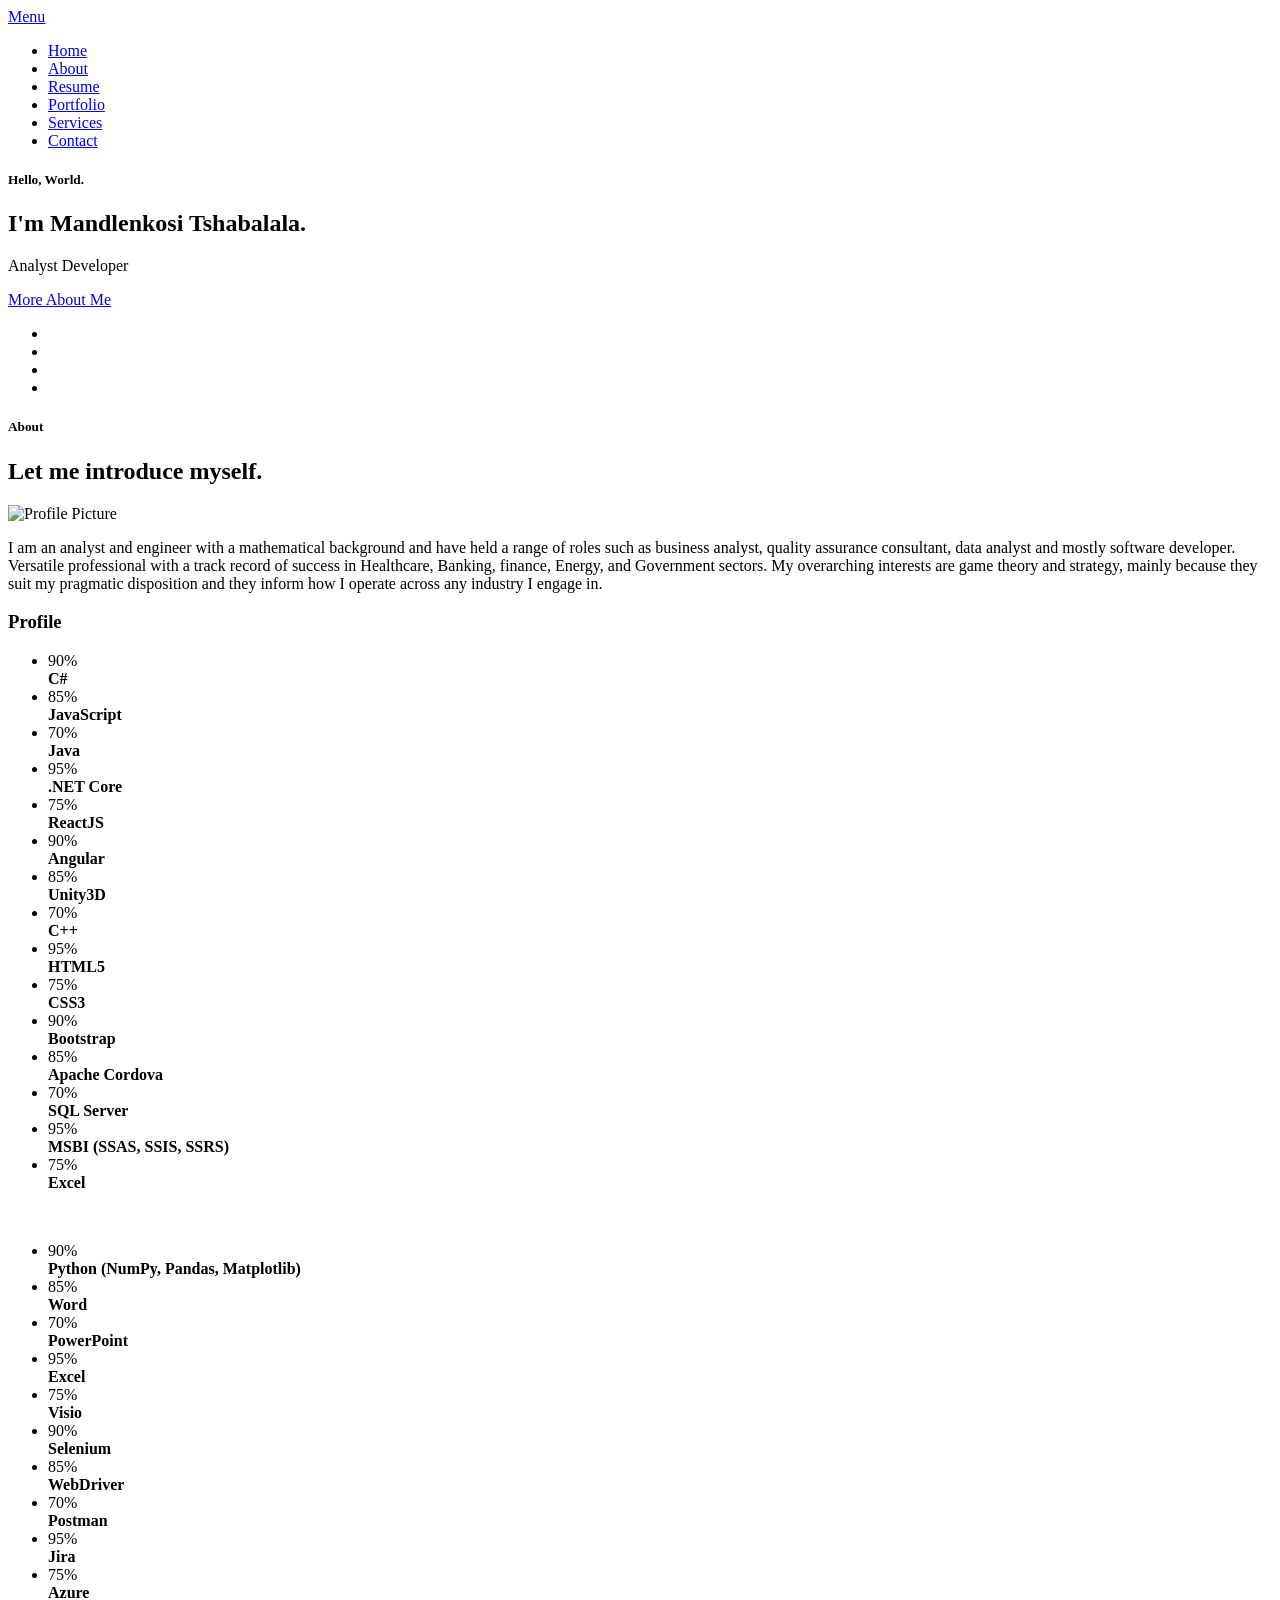
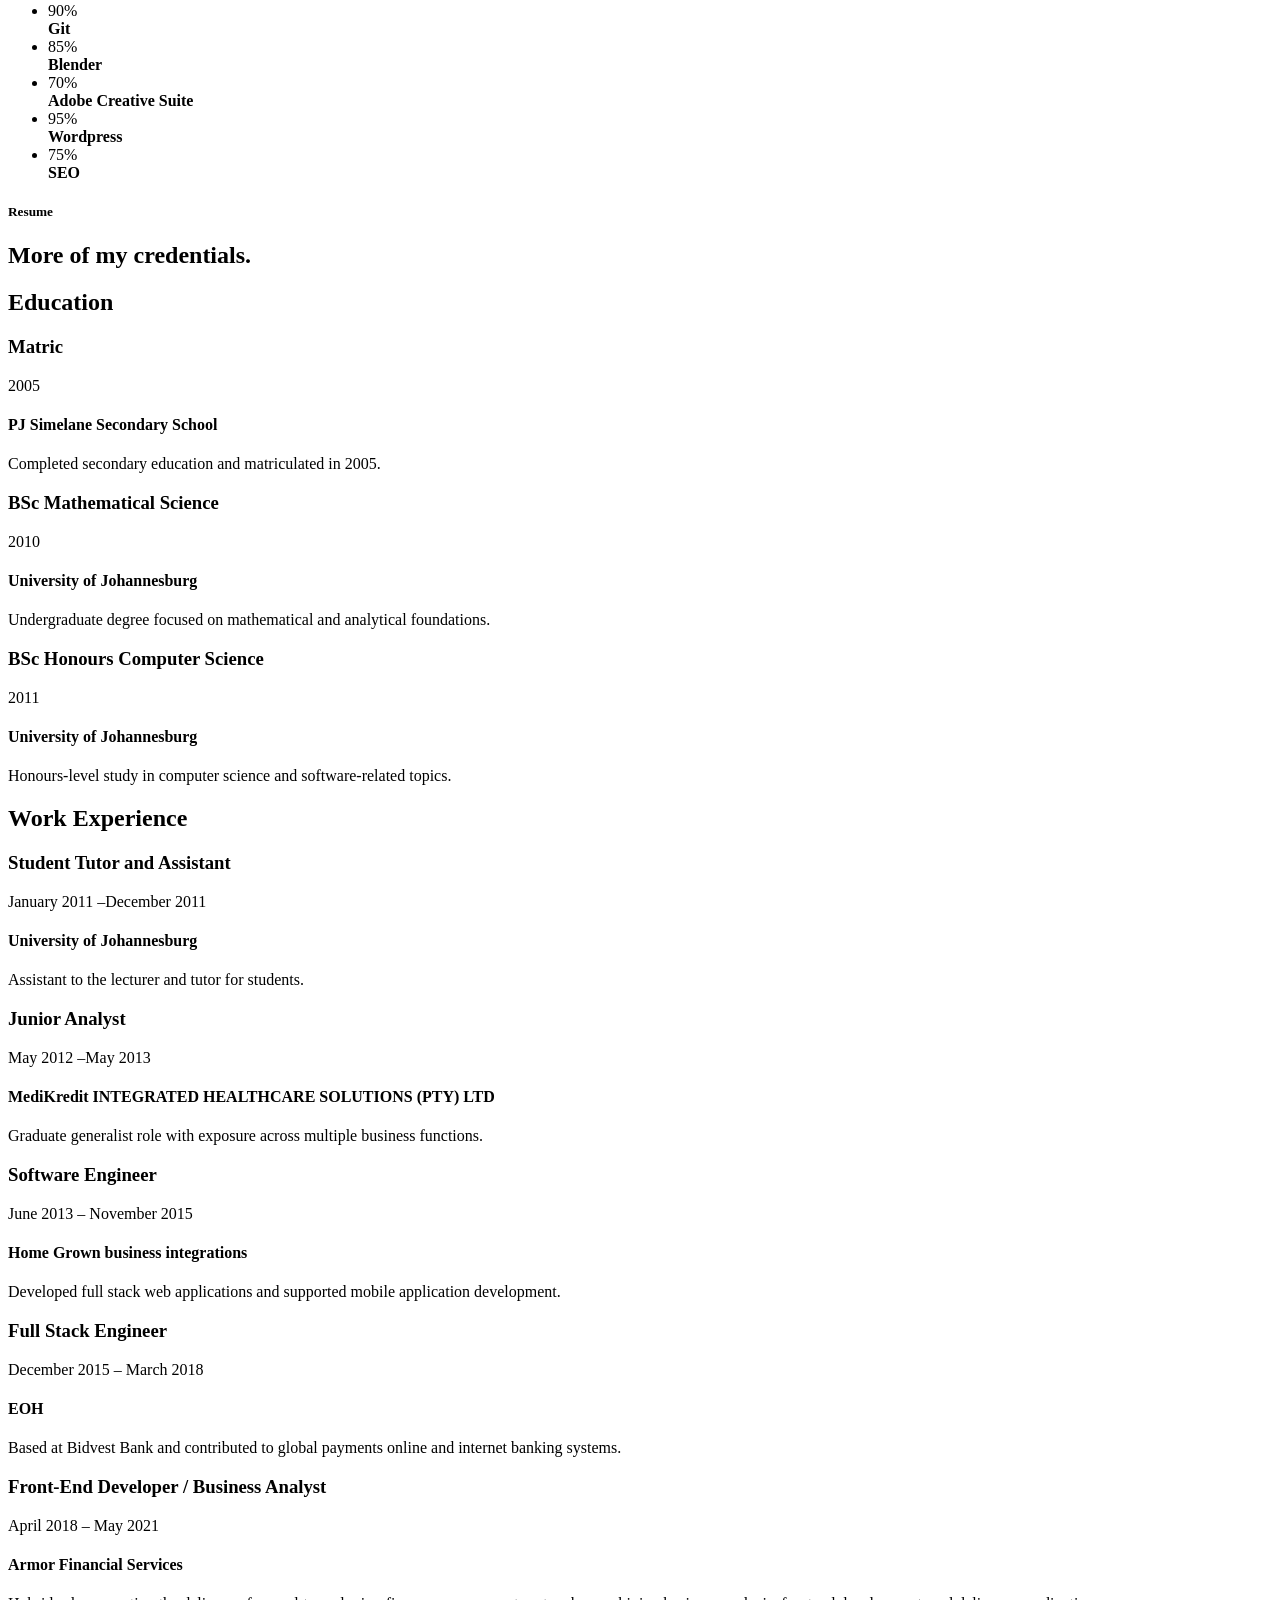
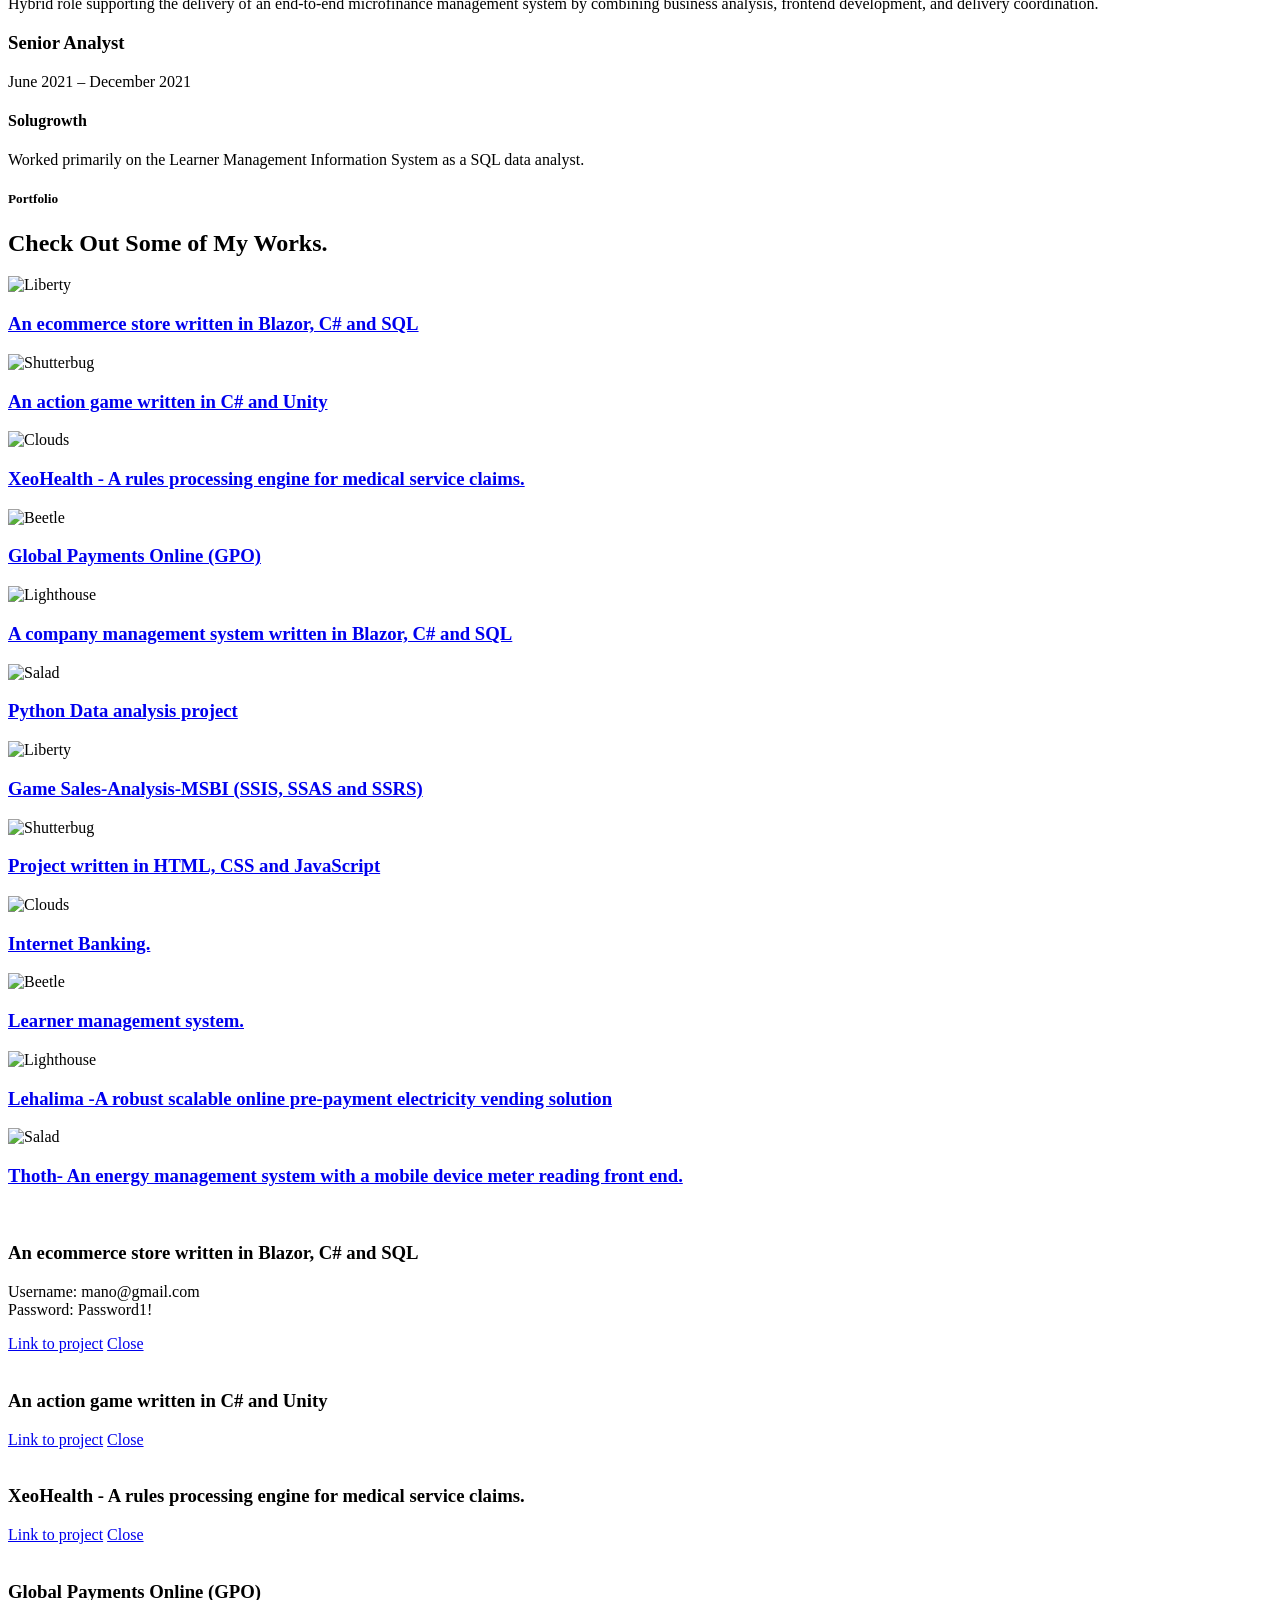
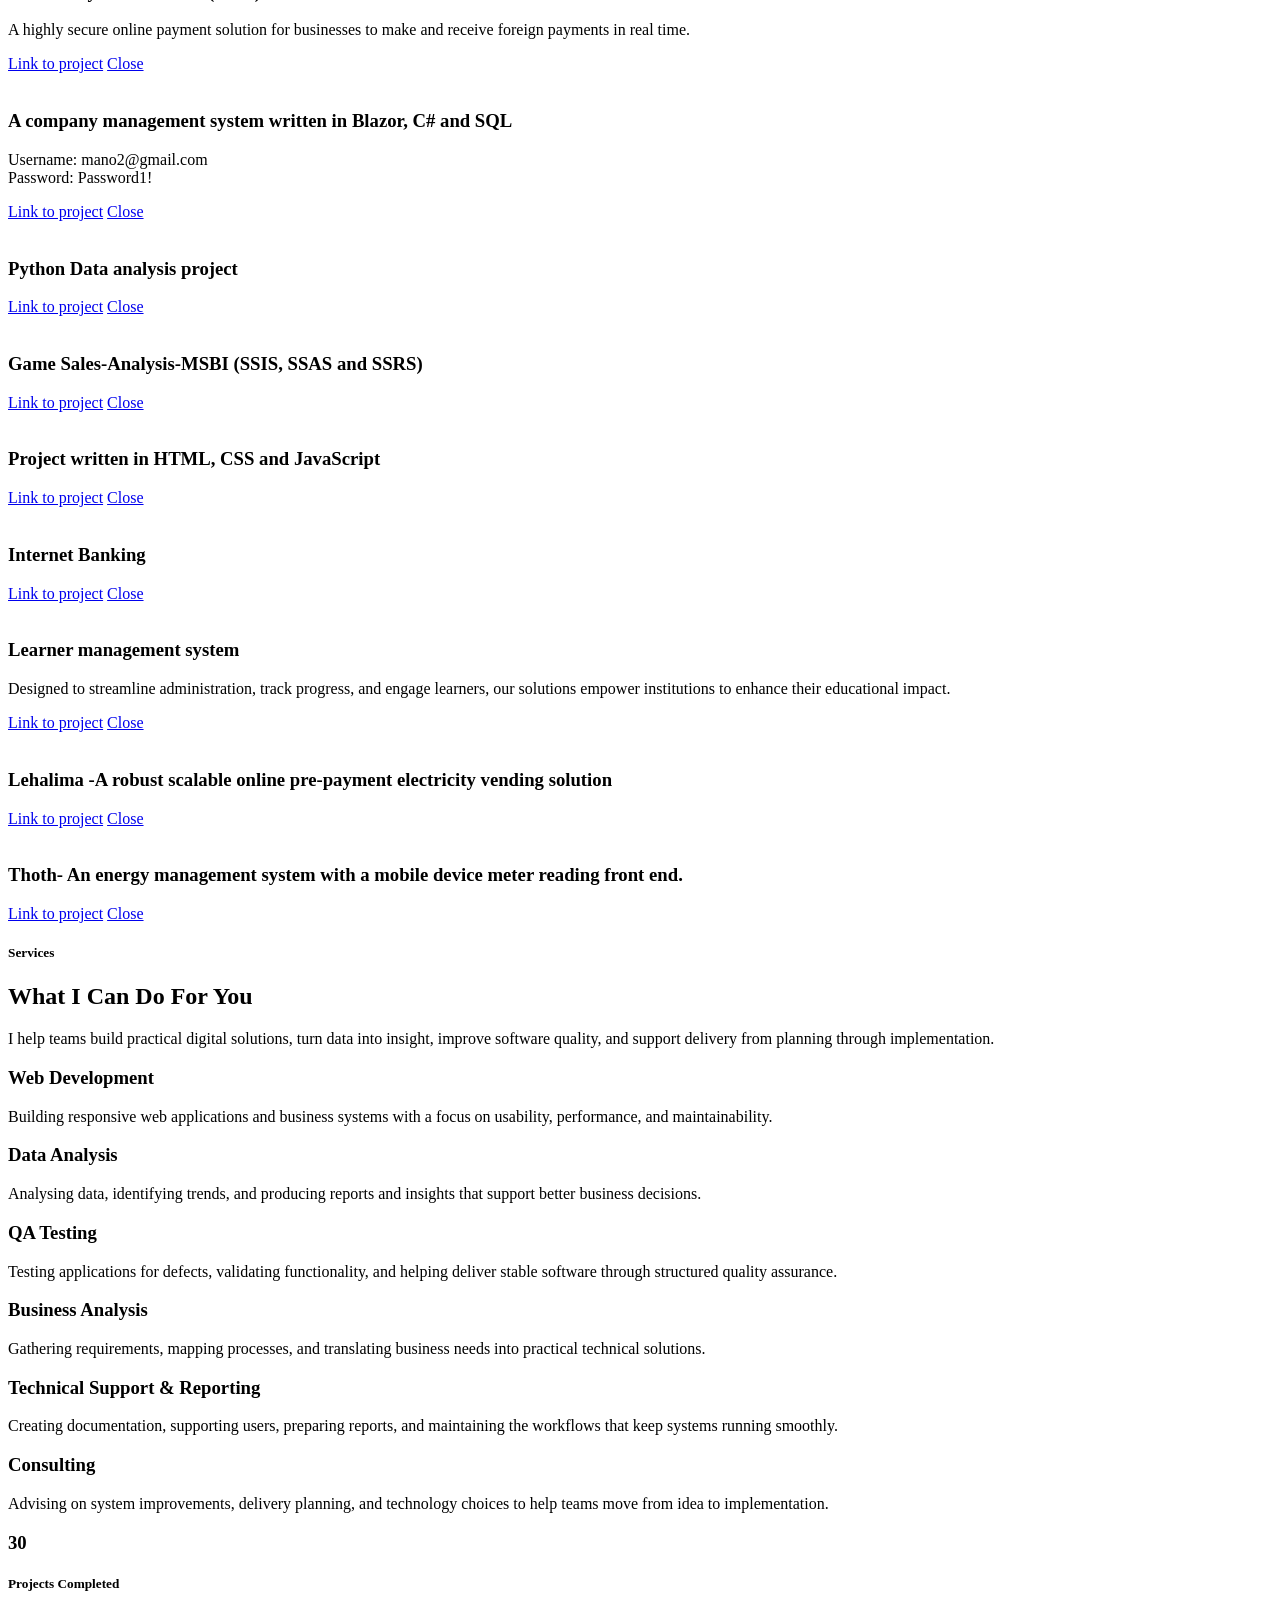
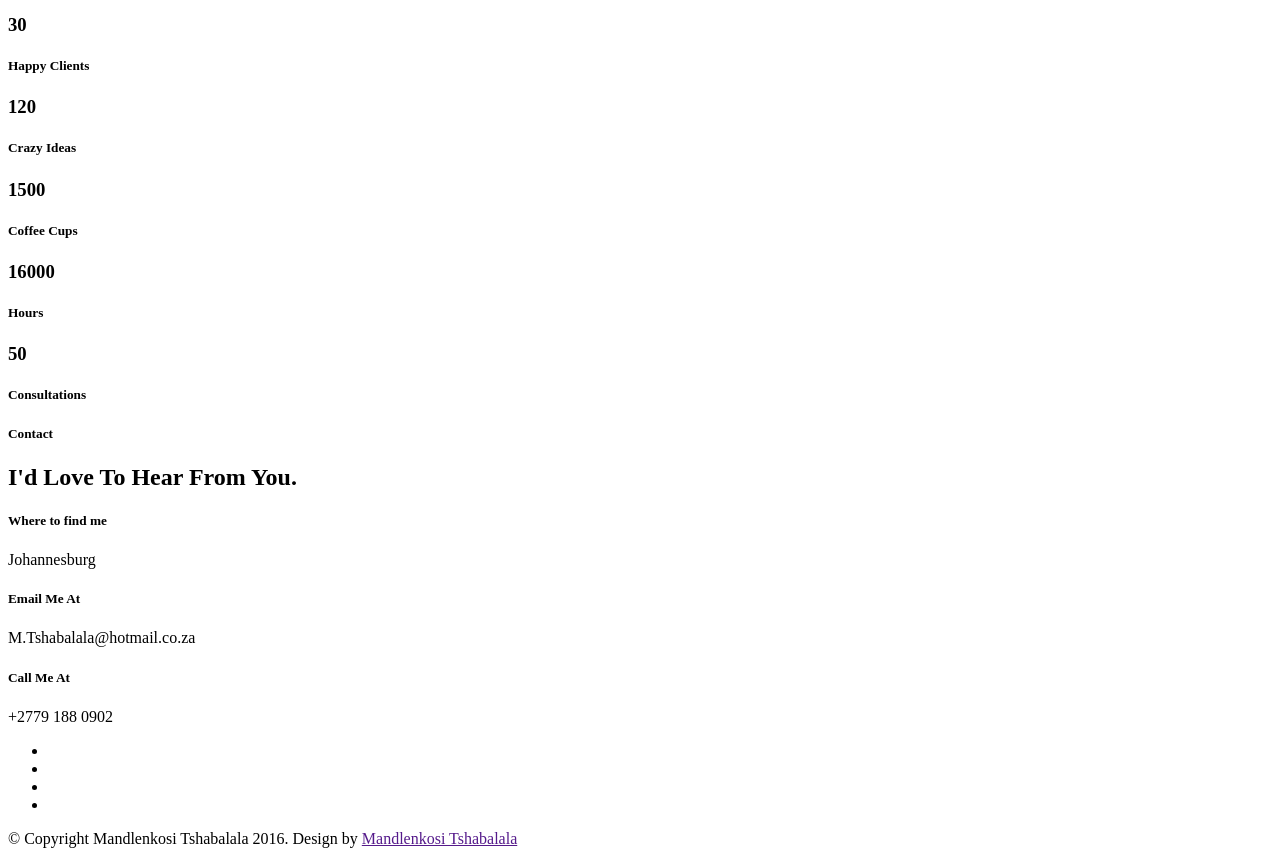
==== index.html @ 2a42ada3 "Add files via upload" ====
<!DOCTYPE html>
<!--[if IE 8 ]><html class="no-js oldie ie8" lang="en"> <![endif]-->
<!--[if IE 9 ]><html class="no-js oldie ie9" lang="en"> <![endif]-->
<!--[if (gte IE 9)|!(IE)]><!-->
<html class="no-js" lang="en">
<!--<![endif]-->
<head>
     

    <!--- basic page needs
    ================================================== -->
    <meta charset="utf-8">
    <title>Portfolio</title>
    <meta name="description" content="">
    <meta name="author" content="">

    <!-- mobile specific metas
    ================================================== -->
    <meta name="viewport" content="width=device-width, initial-scale=1, maximum-scale=1">

    <!-- CSS
    ================================================== -->
    <link rel="stylesheet" href="css/styles.css">

    <!-- script
    ================================================== -->
    <script src="https://cdnjs.cloudflare.com/ajax/libs/modernizr/2.8.3/modernizr.min.js"></script>
    <script src="https://cdnjs.cloudflare.com/ajax/libs/pace/1.0.2/pace.min.js"></script>

    <!-- favicons
     ================================================== -->
    <link rel="icon" type="image/png" href="favicon.png">

</head>

<body id="top">

    <!-- header
    ================================================== -->
    <header>
        <div class="row">

            <div class="top-bar">
                <a class="menu-toggle" href="#"><span>Menu</span></a>

                

                <nav id="main-nav-wrap">
                    <ul class="main-navigation">
                        <li class="current"><a class="smoothscroll" href="#intro" title="">Home</a></li>
                        <li><a class="smoothscroll" href="#about" title="">About</a></li>
                        <li><a class="smoothscroll" href="#resume" title="">Resume</a></li>
                        <li><a class="smoothscroll" href="#portfolio" title="">Portfolio</a></li>
                        <li><a class="smoothscroll" href="#services" title="">Services</a></li>
                        <li><a class="smoothscroll" href="#contact" title="">Contact</a></li>
                    </ul>
                </nav>
            </div> <!-- /top-bar -->

        </div> <!-- /row -->
    </header> <!-- /header -->
    <!-- intro section
    ================================================== -->
    <section id="intro">

        <div class="intro-overlay"></div>

        <div class="intro-content">
            <div class="row">

                <div class="col-twelve">

                    <h5>Hello, World.</h5>
                    <h1>I'm Mandlenkosi Tshabalala.</h1>

                    <p class="intro-position">
                        <span>Analyst</span>
                        <span>Developer</span>
                    </p>

                    <a class="button stroke smoothscroll" href="#about" title="">More About Me</a>

                </div>

            </div>
        </div> <!-- /intro-content -->

        <ul class="intro-social">
            <li><a href="#"><i class="fa fa-facebook"></i></a></li>
            <li><a href="#"><i class="fa fa-twitter"></i></a></li>
            <li><a href="#"><i class="fa fa-linkedin"></i></a></li>
            <li><a href="#"><i class="fa fa-instagram"></i></a></li>
        </ul> <!-- /intro-social -->

    </section> <!-- /intro -->
    <!-- about section
    ================================================== -->
    <section id="about">

        <div class="row section-intro">
            <div class="col-twelve">

                <h5>About</h5>
                <h1>Let me introduce myself.</h1>

                <div class="intro-info">

                    <img src="images/profile-pic.jpg" alt="Profile Picture">

                    <p class="lead">I am an analyst and engineer with a mathematical background and have held a range of roles such as business analyst, quality assurance consultant, data analyst and mostly software developer. Versatile professional with a track record of success in Healthcare, Banking, finance, Energy, and Government sectors. My overarching interests are game theory and strategy, mainly because they suit my pragmatic disposition and they inform how I operate across any industry I engage in.</p>
                </div>

            </div>
        </div> <!-- /section-intro -->

        <div class="row about-content">

            <div class="col-six tab-full">

                <h3>Profile</h3>
                <ul class="skill-bars">
                    <li>
                        <div class="progress percent90"><span>90%</span></div>
                        <strong>C#</strong>
                    </li>
                    <li>
                        <div class="progress percent85"><span>85%</span></div>
                        <strong>JavaScript</strong>
                    </li>
                    <li>
                        <div class="progress percent70"><span>70%</span></div>
                        <strong>Java</strong>
                    </li>
                    <li>
                        <div class="progress percent95"><span>95%</span></div>
                        <strong>.NET Core</strong>
                    </li>
                    <li>

                        <div class="progress percent75"><span>75%</span></div>
                        <strong>ReactJS</strong>
                    </li>



                    <li>
                        <div class="progress percent90"><span>90%</span></div>
                        <strong>Angular</strong>
                    </li>
                    <li>
                        <div class="progress percent85"><span>85%</span></div>
                        <strong>Unity3D</strong>
                    </li>
                    <li>
                        <div class="progress percent70"><span>70%</span></div>
                        <strong>C++</strong>
                    </li>
                    <li>
                        <div class="progress percent95"><span>95%</span></div>
                        <strong>HTML5</strong>
                    </li>
                    <li>

                        <div class="progress percent75"><span>75%</span></div>
                        <strong>CSS3</strong>
                    </li>





                    <li>
                        <div class="progress percent90"><span>90%</span></div>
                        <strong>Bootstrap</strong>
                    </li>
                    <li>
                        <div class="progress percent85"><span>85%</span></div>
                        <strong>Apache Cordova</strong>
                    </li>
                    <li>
                        <div class="progress percent70"><span>70%</span></div>
                        <strong>SQL Server</strong>
                    </li>
                    <li>
                        <div class="progress percent95"><span>95%</span></div>
                        <strong>MSBI (SSAS, SSIS, SSRS)</strong>
                    </li>
                    <li>

                        <div class="progress percent75"><span>75%</span></div>
                        <strong>Excel</strong>
                    </li>
                </ul> <!-- /skill-bars -->

            </div>

            <div class="col-six tab-full">

                </br>

                <ul class="skill-bars">
                    <li>
                        <div class="progress percent90"><span>90%</span></div>
                        <strong>Python (NumPy, Pandas, Matplotlib)</strong>
                    </li>
                    <li>
                        <div class="progress percent85"><span>85%</span></div>
                        <strong>Word</strong>
                    </li>
                    <li>
                        <div class="progress percent70"><span>70%</span></div>
                        <strong>PowerPoint</strong>
                    </li>
                    <li>
                        <div class="progress percent95"><span>95%</span></div>
                        <strong>Excel</strong>
                    </li>
                    <li>

                        <div class="progress percent75"><span>75%</span></div>
                        <strong>Visio</strong>
                    </li>





                    <li>
                        <div class="progress percent90"><span>90%</span></div>
                        <strong>Selenium</strong>
                    </li>
                    <li>
                        <div class="progress percent85"><span>85%</span></div>
                        <strong>WebDriver</strong>
                    </li>
                    <li>
                        <div class="progress percent70"><span>70%</span></div>
                        <strong>Postman</strong>
                    </li>
                    <li>
                        <div class="progress percent95"><span>95%</span></div>
                        <strong>Jira</strong>
                    </li>
                    <li>

                        <div class="progress percent75"><span>75%</span></div>
                        <strong>Azure</strong>
                    </li>







                    <li>
                        <div class="progress percent90"><span>90%</span></div>
                        <strong>Git</strong>
                    </li>
                    <li>
                        <div class="progress percent85"><span>85%</span></div>
                        <strong>Blender</strong>
                    </li>
                    <li>
                        <div class="progress percent70"><span>70%</span></div>
                        <strong>Adobe Creative Suite</strong>
                    </li>
                    <li>
                        <div class="progress percent95"><span>95%</span></div>
                        <strong>Wordpress</strong>
                    </li>
                    <li>

                        <div class="progress percent75"><span>75%</span></div>
                        <strong>SEO</strong>
                    </li>

                </ul> <!-- /skill-bars -->

            </div>

        </div>



    </section> <!-- /process-->
    <!-- resume Section
    ================================================== -->
    <section id="resume" class="grey-section">

        <div class="row section-intro">
            <div class="col-twelve">

                <h5>Resume</h5>
                <h1>More of my credentials.</h1>

            </div>
        </div> <!-- /section-intro-->

        <div class="row resume-timeline">

            <div class="col-twelve resume-header">
                <h2>Education</h2>
            </div>

            <div class="col-twelve">
                <div class="timeline-wrap">

                    <div class="timeline-block">
                        <div class="timeline-ico">
                            <i class="fa fa-graduation-cap" style="color:mediumpurple"></i>
                        </div>

                        <div class="timeline-header">
                            <h3>Matric</h3>
                            <p>2005</p>
                        </div>

                        <div class="timeline-content">
                            <h4>PJ Simelane Secondary School</h4>
                            <p>Completed secondary education and matriculated in 2005.</p>
                        </div>
                    </div>

                    <div class="timeline-block">
                        <div class="timeline-ico">
                            <i class="fa fa-graduation-cap" style="color:mediumpurple"></i>
                        </div>

                        <div class="timeline-header">
                            <h3>BSc Mathematical Science</h3>
                            <p>2010</p>
                        </div>

                        <div class="timeline-content">
                            <h4>University of Johannesburg</h4>
                            <p>Undergraduate degree focused on mathematical and analytical foundations.</p>
                        </div>
                    </div>

                    <div class="timeline-block">
                        <div class="timeline-ico">
                            <i class="fa fa-graduation-cap" style="color:mediumpurple"></i>
                        </div>

                        <div class="timeline-header">
                            <h3>BSc Honours Computer Science</h3>
                            <p>2011</p>
                        </div>

                        <div class="timeline-content">
                            <h4>University of Johannesburg</h4>
                            <p>Honours-level study in computer science and software-related topics.</p>
                        </div>
                    </div>

                </div>
            </div>

        </div>

        <div class="row resume-timeline">

            <div class="col-twelve resume-header">

                <h2>Work Experience</h2>


            </div> <!-- /resume-header -->

            <div class="col-twelve">

                <div class="timeline-wrap">

                    <div class="timeline-block">

                        <div class="timeline-ico">
                            <i class="fa fa-briefcase" style="color:mediumpurple"></i>
                        </div>

                        <div class="timeline-header">
                            <h3>Student Tutor and Assistant</h3>
                            <p>January 2011 –December 2011</p>
                        </div>

                        <div class="timeline-content">
                            <h4>University of Johannesburg</h4>
                            <p>Assistant to the lecturer and tutor for students.</p>
                        </div>

                    </div> <!-- /timeline-block -->

                    <div class="timeline-block">

                        <div class="timeline-ico">
                            <i class="fa fa-briefcase" style="color:mediumpurple"></i>
                        </div>

                        <div class="timeline-header">
                            <h3>Junior Analyst</h3>
                            <p>May 2012 –May 2013</p>
                        </div>

                        <div class="timeline-content">
                            <h4>MediKredit INTEGRATED HEALTHCARE SOLUTIONS (PTY) LTD</h4>
                            <p>Graduate generalist role with exposure across multiple business functions.</p>
                        </div>

                    </div> <!-- /timeline-block -->

                    <div class="timeline-block">

                        <div class="timeline-ico">
                            <i class="fa fa-briefcase" style="color:mediumpurple"></i>
                        </div>

                        <div class="timeline-header">
                            <h3>Software Engineer</h3>
                            <p>June 2013 – November 2015</p>
                        </div>

                        <div class="timeline-content">
                            <h4>Home Grown business integrations</h4>
                            <p>Developed full stack web applications and supported mobile application development.</p>
                        </div>

                    </div> <!-- /timeline-block -->


                    <div class="timeline-block">

                        <div class="timeline-ico">
                            <i class="fa fa-briefcase" style="color:mediumpurple"></i>
                        </div>

                        <div class="timeline-header">
                            <h3>Full Stack Engineer</h3>
                            <p>December 2015 – March 2018</p>
                        </div>

                        <div class="timeline-content">
                            <h4>EOH</h4>
                            <p>Based at Bidvest Bank and contributed to global payments online and internet banking systems.</p>
                        </div>

                    </div> <!-- /timeline-block -->


                    <div class="timeline-block">

                        <div class="timeline-ico">
                            <i class="fa fa-briefcase" style="color:mediumpurple"></i>
                        </div>

                        <div class="timeline-header">
                            <h3>Front-End Developer / Business Analyst</h3>
                            <p>April 2018 – May 2021</p>
                        </div>

                        <div class="timeline-content">
                            <h4>Armor Financial Services</h4>
                            <p>Hybrid role supporting the delivery of an end-to-end microfinance management system by combining business analysis, frontend development, and delivery coordination.</p>
                        </div>

                    </div> <!-- /timeline-block -->


                    <div class="timeline-block">

                        <div class="timeline-ico">
                            <i class="fa fa-briefcase" style="color:mediumpurple"></i>
                        </div>

                        <div class="timeline-header">
                            <h3>Senior Analyst</h3>
                            <p>June 2021 – December 2021</p>
                        </div>

                        <div class="timeline-content">
                            <h4>Solugrowth</h4>
                            <p>Worked primarily on the Learner Management Information System as a SQL data analyst.</p>
                        </div>

                    </div> <!-- /timeline-block -->

                </div> <!-- /timeline-wrap -->

            </div> <!-- /col-twelve -->

        </div> <!-- /resume-timeline -->

    </section> <!-- /features -->
    <!-- Portfolio Section
    ================================================== -->
    <section id="portfolio">

        <div class="row section-intro">
            <div class="col-twelve">

                <h5>Portfolio</h5>
                <h1>Check Out Some of My Works.</h1>

            </div>
        </div> <!-- /section-intro-->

        <div class="row portfolio-content">

            <div class="col-twelve">

                <!-- portfolio-wrapper -->
                <div id="folio-wrapper" class="block-1-2 block-mob-full stack">

                    <div class="bgrid folio-item">
                        <div class="item-wrap">
                            <img src="images/portfolio/ecommerce.png" alt="Liberty">
                            <a href="#modal-01" class="overlay">
                                <div class="folio-item-table">
                                    <div class="folio-item-cell">
                                        <h3 class="folio-title">An ecommerce store written in Blazor, C# and SQL</h3>

                                    </div>
                                </div>
                            </a>
                        </div>
                    </div> <!-- /folio-item -->

                    <div class="bgrid folio-item">
                        <div class="item-wrap">
                            <img src="images/portfolio/game.png" alt="Shutterbug">
                            <a href="#modal-02" class="overlay">
                                <div class="folio-item-table">
                                    <div class="folio-item-cell">
                                        <h3 class="folio-title">An action game written in C# and Unity</h3>

                                    </div>
                                </div>
                            </a>
                        </div>
                    </div> <!-- /folio-item -->

                    <div class="bgrid folio-item">
                        <div class="item-wrap">
                            <img src="images/portfolio/XEOHEALTH.png" alt="Clouds">
                            <a href="#modal-03" class="overlay">
                                <div class="folio-item-table">
                                    <div class="folio-item-cell">
                                        <h3 class="folio-title">XeoHealth - A rules processing engine for medical service claims.</h3>

                                    </div>
                                </div>
                            </a>
                        </div>
                    </div> <!-- /folio-item -->

                    <div class="bgrid folio-item">
                        <div class="item-wrap">
                            <img src="images/portfolio/gpo.png" alt="Beetle">
                            <a href="#modal-04" class="overlay">
                                <div class="folio-item-table">
                                    <div class="folio-item-cell">
                                        <h3 class="folio-title">Global Payments Online (GPO)</h3>

                                    </div>
                                </div>
                            </a>
                        </div>
                    </div> <!-- /folio-item -->

                    <div class="bgrid folio-item">
                        <div class="item-wrap">
                            <img src="images/portfolio/companymanagement.png" alt="Lighthouse">
                            <a href="#modal-05" class="overlay">
                                <div class="folio-item-table">
                                    <div class="folio-item-cell">
                                        <h3 class="folio-title">A company management system written in Blazor, C# and SQL</h3>

                                    </div>
                                </div>
                            </a>
                        </div>
                    </div> <!-- /folio-item -->

                    <div class="bgrid folio-item">
                        <div class="item-wrap">
                            <img src="images/portfolio/pythonproject.png" alt="Salad">
                            <a href="#modal-06" class="overlay">
                                <div class="folio-item-table">
                                    <div class="folio-item-cell">
                                        <h3 class="folio-title">Python Data analysis project</h3>

                                    </div>
                                </div>
                            </a>
                        </div>
                    </div> <!-- /folio-item -->

                    <div class="bgrid folio-item">
                        <div class="item-wrap">
                            <img src="images/portfolio/msbiproject.png" alt="Liberty">
                            <a href="#modal-07" class="overlay">
                                <div class="folio-item-table">
                                    <div class="folio-item-cell">
                                        <h3 class="folio-title">Game Sales-Analysis-MSBI (SSIS, SSAS and SSRS)</h3>

                                    </div>
                                </div>
                            </a>
                        </div>
                    </div> <!-- /folio-item -->

                    <div class="bgrid folio-item">
                        <div class="item-wrap">
                            <img src="images/portfolio/thatin.png" alt="Shutterbug">
                            <a href="#modal-08" class="overlay">
                                <div class="folio-item-table">
                                    <div class="folio-item-cell">
                                        <h3 class="folio-title">Project written in HTML, CSS and JavaScript</h3>

                                    </div>
                                </div>
                            </a>
                        </div>
                    </div> <!-- /folio-item -->

                    <div class="bgrid folio-item">
                        <div class="item-wrap">
                            <img src="images/portfolio/internetbanking.png" alt="Clouds">
                            <a href="#modal-09" class="overlay">
                                <div class="folio-item-table">
                                    <div class="folio-item-cell">
                                        <h3 class="folio-title">Internet Banking.</h3>

                                    </div>
                                </div>
                            </a>
                        </div>
                    </div> <!-- /folio-item -->

                    <div class="bgrid folio-item">
                        <div class="item-wrap">
                            <img src="images/portfolio/lms.png" alt="Beetle">
                            <a href="#modal-10" class="overlay">
                                <div class="folio-item-table">
                                    <div class="folio-item-cell">
                                        <h3 class="folio-title">Learner management system.</h3>

                                    </div>
                                </div>
                            </a>
                        </div>
                    </div> <!-- /folio-item -->

                    <div class="bgrid folio-item">
                        <div class="item-wrap">
                            <img src="images/portfolio/lehalima.png" alt="Lighthouse">
                            <a href="#modal-11" class="overlay">
                                <div class="folio-item-table">
                                    <div class="folio-item-cell">
                                        <h3 class="folio-title">Lehalima -A robust scalable online pre-payment electricity vending solution</h3>

                                    </div>
                                </div>
                            </a>
                        </div>
                    </div> <!-- /folio-item -->

                    <div class="bgrid folio-item">
                        <div class="item-wrap">
                            <img src="images/portfolio/thoth.png" alt="Salad">
                            <a href="#modal-12" class="overlay">
                                <div class="folio-item-table">
                                    <div class="folio-item-cell">
                                        <h3 class="folio-title">Thoth- An energy management system with a mobile device meter reading front end.</h3>

                                    </div>
                                </div>
                            </a>
                        </div>
                    </div> <!-- /folio-item -->
                    <!-- modal popups - begin
    ============================================================= -->
                    <div id="modal-01" class="popup-modal slider mfp-hide">

                        <div class="media">
                            <img src="images/portfolio/modals/ecommerce.png" alt="" />
                        </div>

                        <div class="description-box">
                            <h3>An ecommerce store written in Blazor, C# and SQL</h3>
                            <p>
                                Username: mano@gmail.com
                                <br />
                                Password: Password1!
                            </p>

                        </div>

                        <div class="link-box">
                            <a href="http://fashionstore.runasp.net/" target="_blank">Link to project</a>
                            <a href="#" class="popup-modal-dismiss">Close</a>
                        </div>

                    </div> <!-- /modal-01 -->

                    <div id="modal-02" class="popup-modal slider mfp-hide">

                        <div class="media">
                            <img src="images/portfolio/modals/game.png" alt="" />
                        </div>

                        <div class="description-box">
                            <h3>An action game written in C# and Unity</h3>
                            <p>
                            </p>

                        </div>

                        <div class="link-box">
                            <a href="https://mandlenkosi-tshabalala.github.io/BigAxeRedone/" target="_blank">Link to project</a>
                            <a href="#" class="popup-modal-dismiss">Close</a>
                        </div>

                    </div> <!-- /modal-02 -->

                    <div id="modal-03" class="popup-modal slider mfp-hide">

                        <div class="media">
                            <img src="images/portfolio/modals/XEOHEALTH.png" alt="" />
                        </div>

                        <div class="description-box">
                            <h3>XeoHealth - A rules processing engine for medical service claims. </h3>
                            <p>
                            </p>

                        </div>

                        <div class="link-box">
                            <a href="http://www.xeohealth.com/" target="_blank">Link to project</a>
                            <a href="#" class="popup-modal-dismiss">Close</a>
                        </div>

                    </div> <!-- /modal-03 -->

                    <div id="modal-04" class="popup-modal slider mfp-hide">

                        <div class="media">
                            <img src="images/portfolio/modals/gpo.png" alt="" />
                        </div>

                        <div class="description-box">
                            <h3>Global Payments Online (GPO)</h3>
                            <p>
                                A highly secure online payment solution for businesses to make and receive foreign payments in real time.
                            </p>
                        </div>

                        <div class="link-box">
                            <a href="https://www.bidvestbank.co.za/business-banking/forex-services/international-payments/global-payments-online.aspx" target="_blank">Link to project</a>
                            <a href="#" class="popup-modal-dismiss">Close</a>
                        </div>

                    </div> <!-- /modal-04 -->

                    <div id="modal-05" class="popup-modal slider mfp-hide">

                        <div class="media">
                            <img src="images/portfolio/modals/companymanagement.png" alt="" />
                        </div>

                        <div class="description-box">
                            <h3>A company management system written in Blazor, C# and SQL</h3>
                            <p>
                                Username: mano2@gmail.com
                                <br />
                                Password: Password1!
                            </p>

                        </div>

                        <div class="link-box">
                            <a href="http://companymanagement.runasp.net/ " target="_blank">Link to project</a>
                            <a href="#" class="popup-modal-dismiss">Close</a>
                        </div>

                    </div> <!-- /modal-05 -->

                    <div id="modal-06" class="popup-modal slider mfp-hide">

                        <div class="media">
                            <img src="images/portfolio/modals/pythonproject.png" alt="" />
                        </div>

                        <div class="description-box">
                            <h3>Python Data analysis project</h3>
                            <p>
                            </p>
                        </div>

                        <div class="link-box">
                            <a href="https://mandlenkosi-tshabalala.github.io/Forbes2000/" target="_blank">Link to project</a>
                            <a href="#" class="popup-modal-dismiss">Close</a>
                        </div>

                    </div> <!-- /modal-06 -->

                    <div id="modal-07" class="popup-modal slider mfp-hide">

                        <div class="media">
                            <img src="images/portfolio/modals/msbiproject.png" alt="" />
                        </div>

                        <div class="description-box">
                            <h3>Game Sales-Analysis-MSBI (SSIS, SSAS and SSRS)</h3>
                            <p>
                            </p>
                        </div>

                        <div class="link-box">
                            <a href="https://github.com/mandlenkosi-Tshabalala/Game-Sales-Analysis-MSBI" target="_blank">Link to project</a>
                            <a href="#" class="popup-modal-dismiss">Close</a>
                        </div>

                    </div> <!-- /modal-07 -->

                    <div id="modal-08" class="popup-modal slider mfp-hide">

                        <div class="media">
                            <img src="images/portfolio/modals/thatin.png" alt="" />
                        </div>

                        <div class="description-box">
                            <h3>Project written in HTML, CSS and JavaScript</h3>
                            <p>
                            </p>
                        </div>

                        <div class="link-box">
                            <a href="https://mandlenkosi-tshabalala.github.io/ThatiNPayrollandHRConsulting/" target="_blank">Link to project</a>
                            <a href="#" class="popup-modal-dismiss">Close</a>
                        </div>

                    </div> <!-- /modal-08 -->

                    <div id="modal-09" class="popup-modal slider mfp-hide">

                        <div class="media">
                            <img src="images/portfolio/modals/internetbanking.png" alt="" />
                        </div>

                        <div class="description-box">
                            <h3>Internet Banking</h3>
                            <p>
                            </p>
                        </div>

                        <div class="link-box">
                            <a href=" https://secure.bidvestbank.com/" target="_blank">Link to project</a>
                            <a href="#" class="popup-modal-dismiss">Close</a>
                        </div>

                    </div> <!-- /modal-09 -->

                    <div id="modal-10" class="popup-modal slider mfp-hide">

                        <div class="media">
                            <img src="images/portfolio/modals/lms.png" alt="" />
                        </div>

                        <div class="description-box">
                            <h3>Learner management system</h3>
                            <p>
                                Designed to streamline administration, track progress, and engage learners, our solutions empower institutions to enhance their educational impact.
                            </p>
                        </div>

                        <div class="link-box">
                            <a href="https://www.solugrowth.com/insights/Transforming-Learner-Payment-Management-Solutions.html" target="_blank">Link to project</a>
                            <a href="#" class="popup-modal-dismiss">Close</a>
                        </div>

                    </div> <!-- /modal-10 -->

                    <div id="modal-11" class="popup-modal slider mfp-hide">

                        <div class="media">
                            <img src="images/portfolio/modals/lehalima.png" alt="" />
                        </div>

                        <div class="description-box">
                            <h3>Lehalima -A robust scalable online pre-payment electricity vending solution</h3>
                            <p>
                            </p>
                        </div>

                        <div class="link-box">
                            <a href="https://www.home-grown.co.za/lehalima.html" target="_blank">Link to project</a>
                            <a href="#" class="popup-modal-dismiss">Close</a>
                        </div>

                    </div> <!-- /modal-11 -->

                    <div id="modal-12" class="popup-modal slider mfp-hide">

                        <div class="media">
                            <img src="images/portfolio/modals/thoth.png" alt="" />
                        </div>

                        <div class="description-box">
                            <h3>Thoth- An energy management system with a mobile device meter reading front end.</h3>
                            <p>
                            </p>
                        </div>

                        <div class="link-box">
                            <a href=" https://www.home-grown.co.za/thoth.html" target="_blank">Link to project</a>
                            <a href="#" class="popup-modal-dismiss">Close</a>
                        </div>

                    </div> <!-- /modal-12 -->
                    <!-- modal popups - end
    ============================================================= -->

                </div> <!-- /portfolio-wrapper -->

            </div>  <!-- /twelve -->

        </div> <!-- /portfolio-content -->

    </section> <!-- /portfolio -->
    <!-- services Section
    ================================================== -->
    <section id="services">

        <div class="overlay"></div>

        <div class="row section-intro">
            <div class="col-twelve">

                <h5>Services</h5>
                <h1>What I Can Do For You</h1>

                <p class="lead">
                    I help teams build practical digital solutions, turn data into insight, improve software quality,
                    and support delivery from planning through implementation.
                </p>

            </div>
        </div> <!-- /section-intro -->

        <div class="row services-content">

            <div id="owl-slider" class="owl-carousel services-list">

                <div class="service">
                    <span class="icon"><i class="icon-window"></i></span>
                    <div class="service-content">
                        <h3>Web Development</h3>
                        <p class="desc">
                            Building responsive web applications and business systems with a focus on usability,
                            performance, and maintainability.
                        </p>
                    </div>
                </div> <!-- /service -->

                <div class="service">
                    <span class="icon"><i class="icon-earth"></i></span>
                    <div class="service-content">
                        <h3>Data Analysis</h3>
                        <p class="desc">
                            Analysing data, identifying trends, and producing reports and insights that support better
                            business decisions.
                        </p>
                    </div>
                </div> <!-- /service -->

                <div class="service">
                    <span class="icon"><i class="icon-toggles"></i></span>
                    <div class="service-content">
                        <h3>QA Testing</h3>
                        <p class="desc">
                            Testing applications for defects, validating functionality, and helping deliver stable software
                            through structured quality assurance.
                        </p>
                    </div>
                </div> <!-- /service -->

                <div class="service">
                    <span class="icon"><i class="icon-chat"></i></span>
                    <div class="service-content">
                        <h3>Business Analysis</h3>
                        <p class="desc">
                            Gathering requirements, mapping processes, and translating business needs into practical
                            technical solutions.
                        </p>
                    </div>
                </div> <!-- /service -->

                <div class="service">
                    <span class="icon"><i class="icon-image"></i></span>
                    <div class="service-content">
                        <h3>Technical Support & Reporting</h3>
                        <p class="desc">
                            Creating documentation, supporting users, preparing reports, and maintaining the workflows
                            that keep systems running smoothly.
                        </p>
                    </div>
                </div> <!-- /service -->

                <div class="service">
                    <span class="icon"><i class="icon-paint-brush"></i></span>
                    <div class="service-content">
                        <h3>Consulting</h3>
                        <p class="desc">
                            Advising on system improvements, delivery planning, and technology choices to help teams move
                            from idea to implementation.
                        </p>
                    </div>
                </div> <!-- /service -->

            </div> <!-- /services-list -->

        </div> <!-- /services-content -->

    </section> <!-- /services -->
    <!-- stats Section
    ================================================== -->
    <section id="stats" class="count-up">

        <div class="row">
            <div class="col-twelve">

                <div class="block-1-6 block-s-1-3 block-tab-1-2 block-mob-full stats-list">

                    <div class="bgrid stat">

                        <div class="icon-part">
                            <i class="icon-pencil-ruler"></i>
                        </div>

                        <h3 class="stat-count">
                            30
                        </h3>

                        <h5 class="stat-title">
                            Projects Completed
                        </h5>

                    </div> <!-- /stat -->

                    <div class="bgrid stat">

                        <div class="icon-part">
                            <i class="icon-users"></i>
                        </div>

                        <h3 class="stat-count">
                            30
                        </h3>

                        <h5 class="stat-title">
                            Happy Clients
                        </h5>

                    </div> <!-- /stat -->


                    <div class="bgrid stat">

                        <div class="icon-part">
                            <i class="icon-light-bulb"></i>
                        </div>

                        <h3 class="stat-count">
                            120
                        </h3>

                        <h5 class="stat-title">
                            Crazy Ideas
                        </h5>

                    </div> <!-- /stat -->

                    <div class="bgrid stat">

                        <div class="icon-part">
                            <i class="icon-cup"></i>
                        </div>

                        <h3 class="stat-count">
                            1500
                        </h3>

                        <h5 class="stat-title">
                            Coffee Cups
                        </h5>

                    </div> <!-- /stat -->

                    <div class="bgrid stat">

                        <div class="icon-part">
                            <i class="icon-clock"></i>
                        </div>

                        <h3 class="stat-count">
                            16000
                        </h3>

                        <h5 class="stat-title">
                            Hours
                        </h5>

                    </div> <!-- /stat -->


                    <div class="bgrid stat">

                        <div class="icon-part">
                            <i class="icon-mail"></i>
                        </div>

                        <h3 class="stat-count">
                            50
                        </h3>

                        <h5 class="stat-title">
                            Consultations
                        </h5>

                    </div> <!-- /stat -->

                </div> <!-- /stats-list -->

            </div> <!-- /twelve -->
        </div> <!-- /row -->

    </section> <!-- /stats -->
    <!-- contact
    ================================================== -->
    <section id="contact">

        <div class="row section-intro">
            <div class="col-twelve">

                <h5>Contact</h5>
                <h1>I'd Love To Hear From You.</h1>

            </div>
        </div> <!-- /section-intro -->


        <div class="row contact-info">

            <div class="col-four tab-full">

                <div class="icon">
                    <i class="icon-pin"></i>
                </div>

                <h5>Where to find me</h5>

                <p>
                    Johannesburg
                </p>

            </div>

            <div class="col-four tab-full collapse">

                <div class="icon">
                    <i class="icon-mail"></i>
                </div>

                <h5>Email Me At</h5>

                <p>
                    M.Tshabalala@hotmail.co.za
                </p>

            </div>

            <div class="col-four tab-full">

                <div class="icon">
                    <i class="icon-phone"></i>
                </div>

                <h5>Call Me At</h5>

                <p>
                    +2779 188 0902
                </p>

            </div>

        </div> <!-- /contact-info -->

    </section> <!-- /contact -->
    <!-- footer
    ================================================== -->

    <footer>
        <div class="row">

            <div class="col-six tab-full pull-right social">

                <ul class="footer-social">
                    <li><a href="#"><i class="fa fa-facebook"></i></a></li>
                    <li><a href="#"><i class="fa fa-twitter"></i></a></li>
                    <li><a href="#"><i class="fa fa-linkedin"></i></a></li>
                    <li><a href="#"><i class="fa fa-instagram"></i></a></li>
                </ul>

            </div>

            <div class="col-six tab-full">
                <div class="copyright">
                    <span>© Copyright Mandlenkosi Tshabalala 2016.</span>
                    <span>Design by <a href="">Mandlenkosi Tshabalala</a></span>
                </div>
            </div>

            <div id="go-top">
                <a class="smoothscroll" title="Back to Top" href="#top"><i class="fa fa-long-arrow-up"></i></a>
            </div>

        </div> <!-- /row -->
    </footer>

    <div id="preloader">
        <div id="loader"></div>
    </div>

    <!-- Java Script
    ================================================== -->
    <script src="https://code.jquery.com/jquery-2.2.4.min.js"></script>
    <script src="js/plugins.js"></script>
    <script src="js/main.js"></script>

</body>

</html>
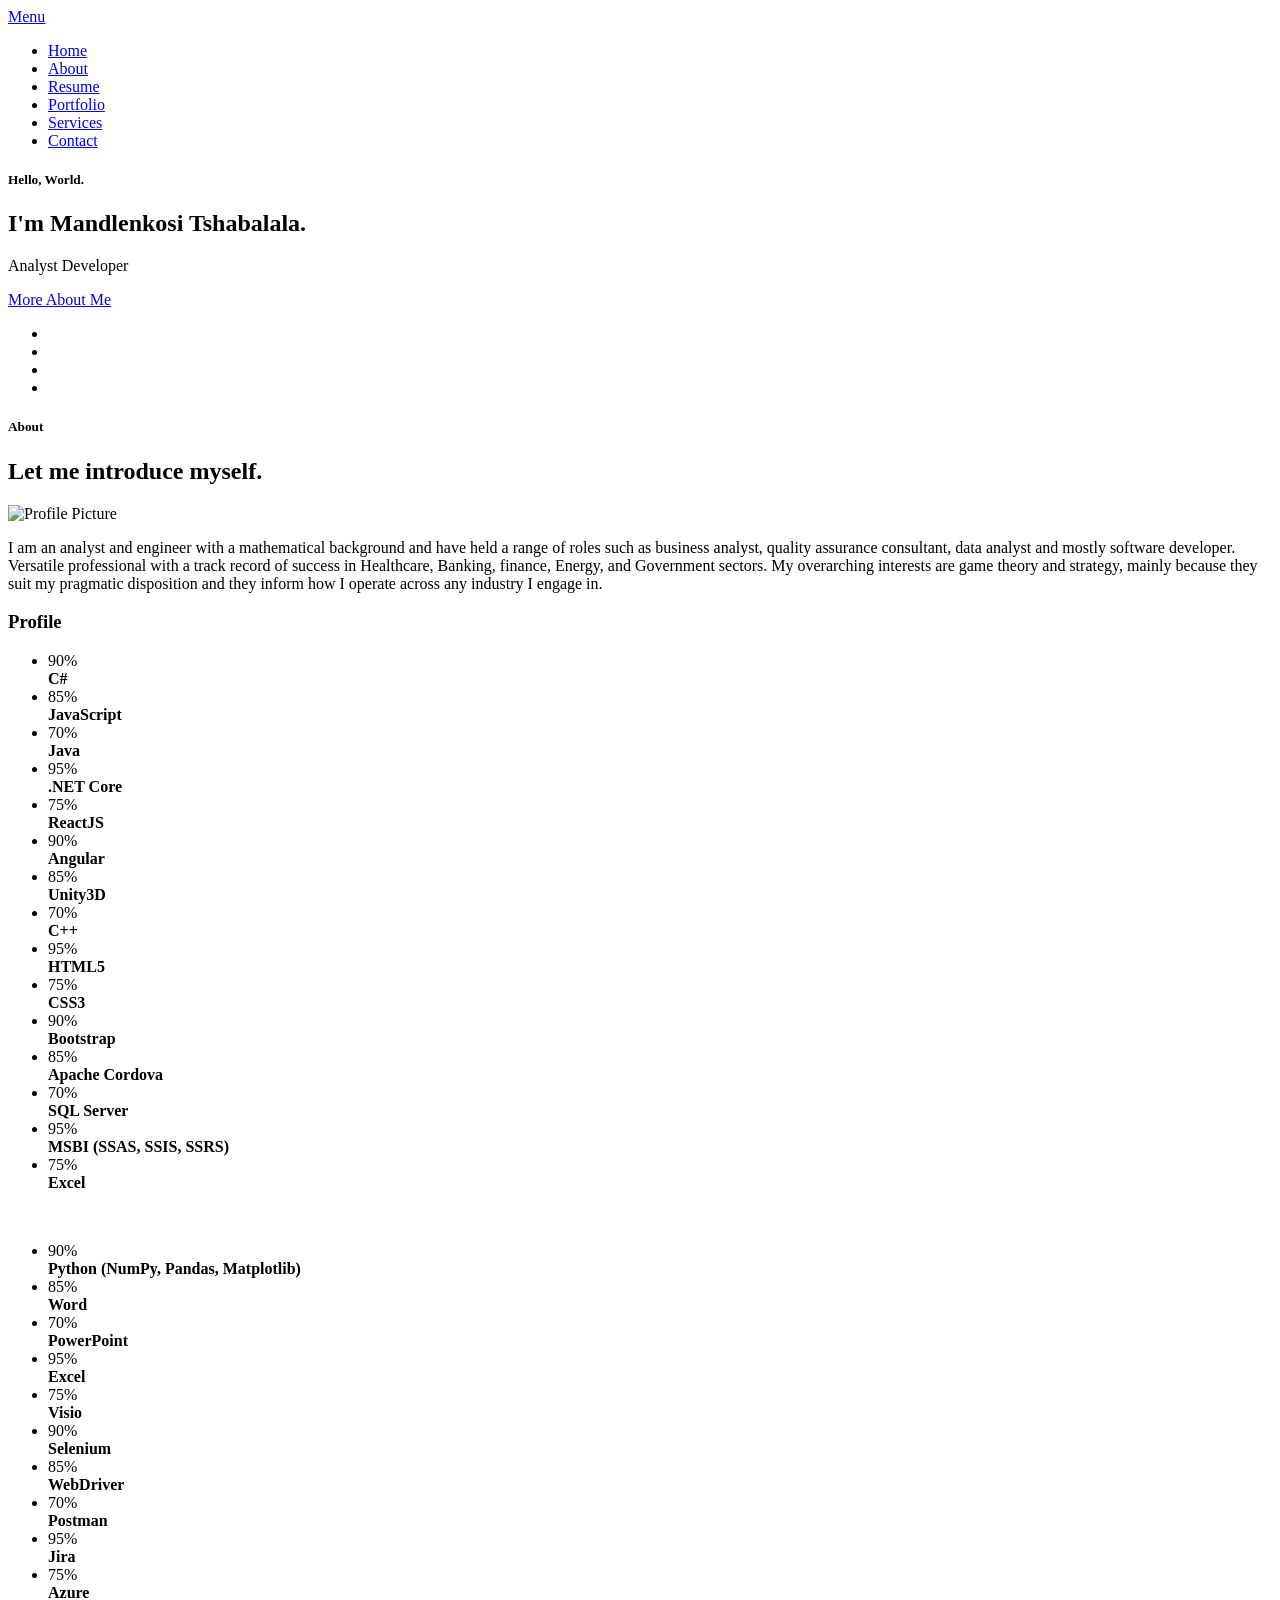
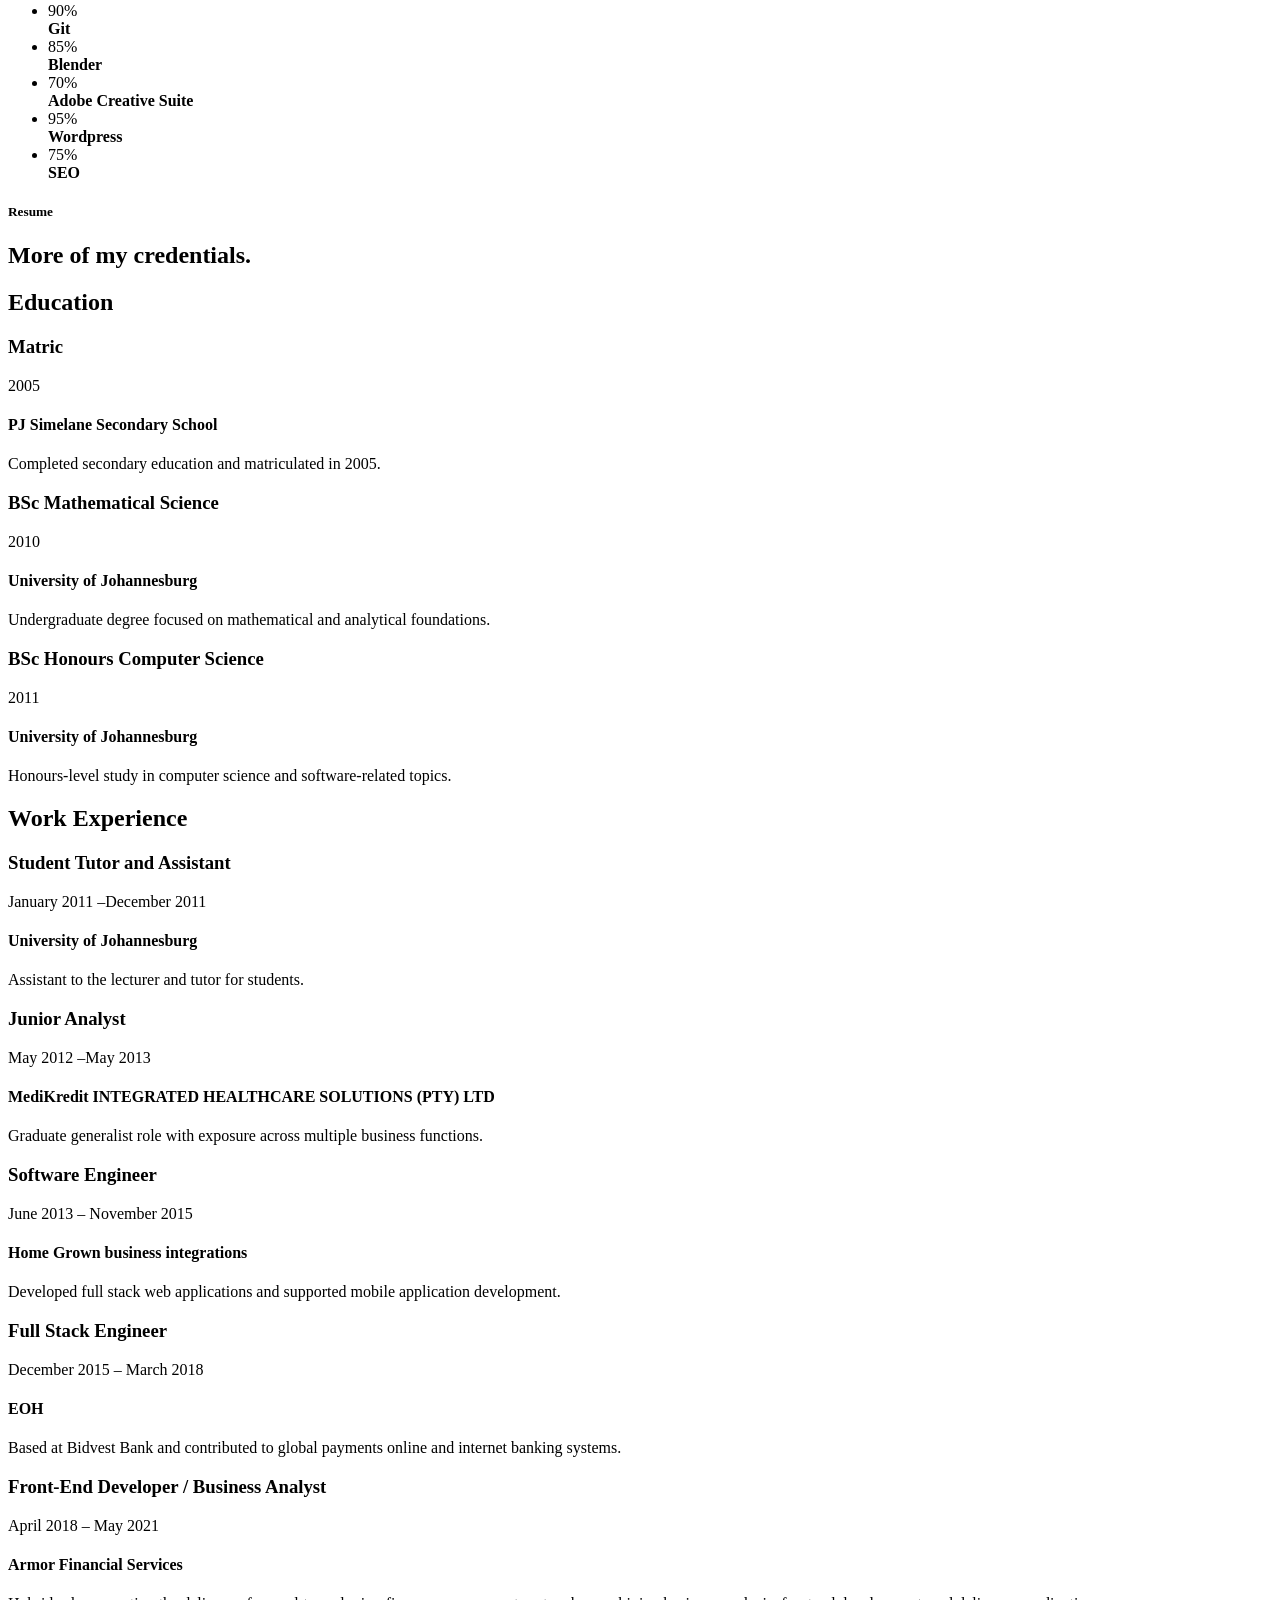
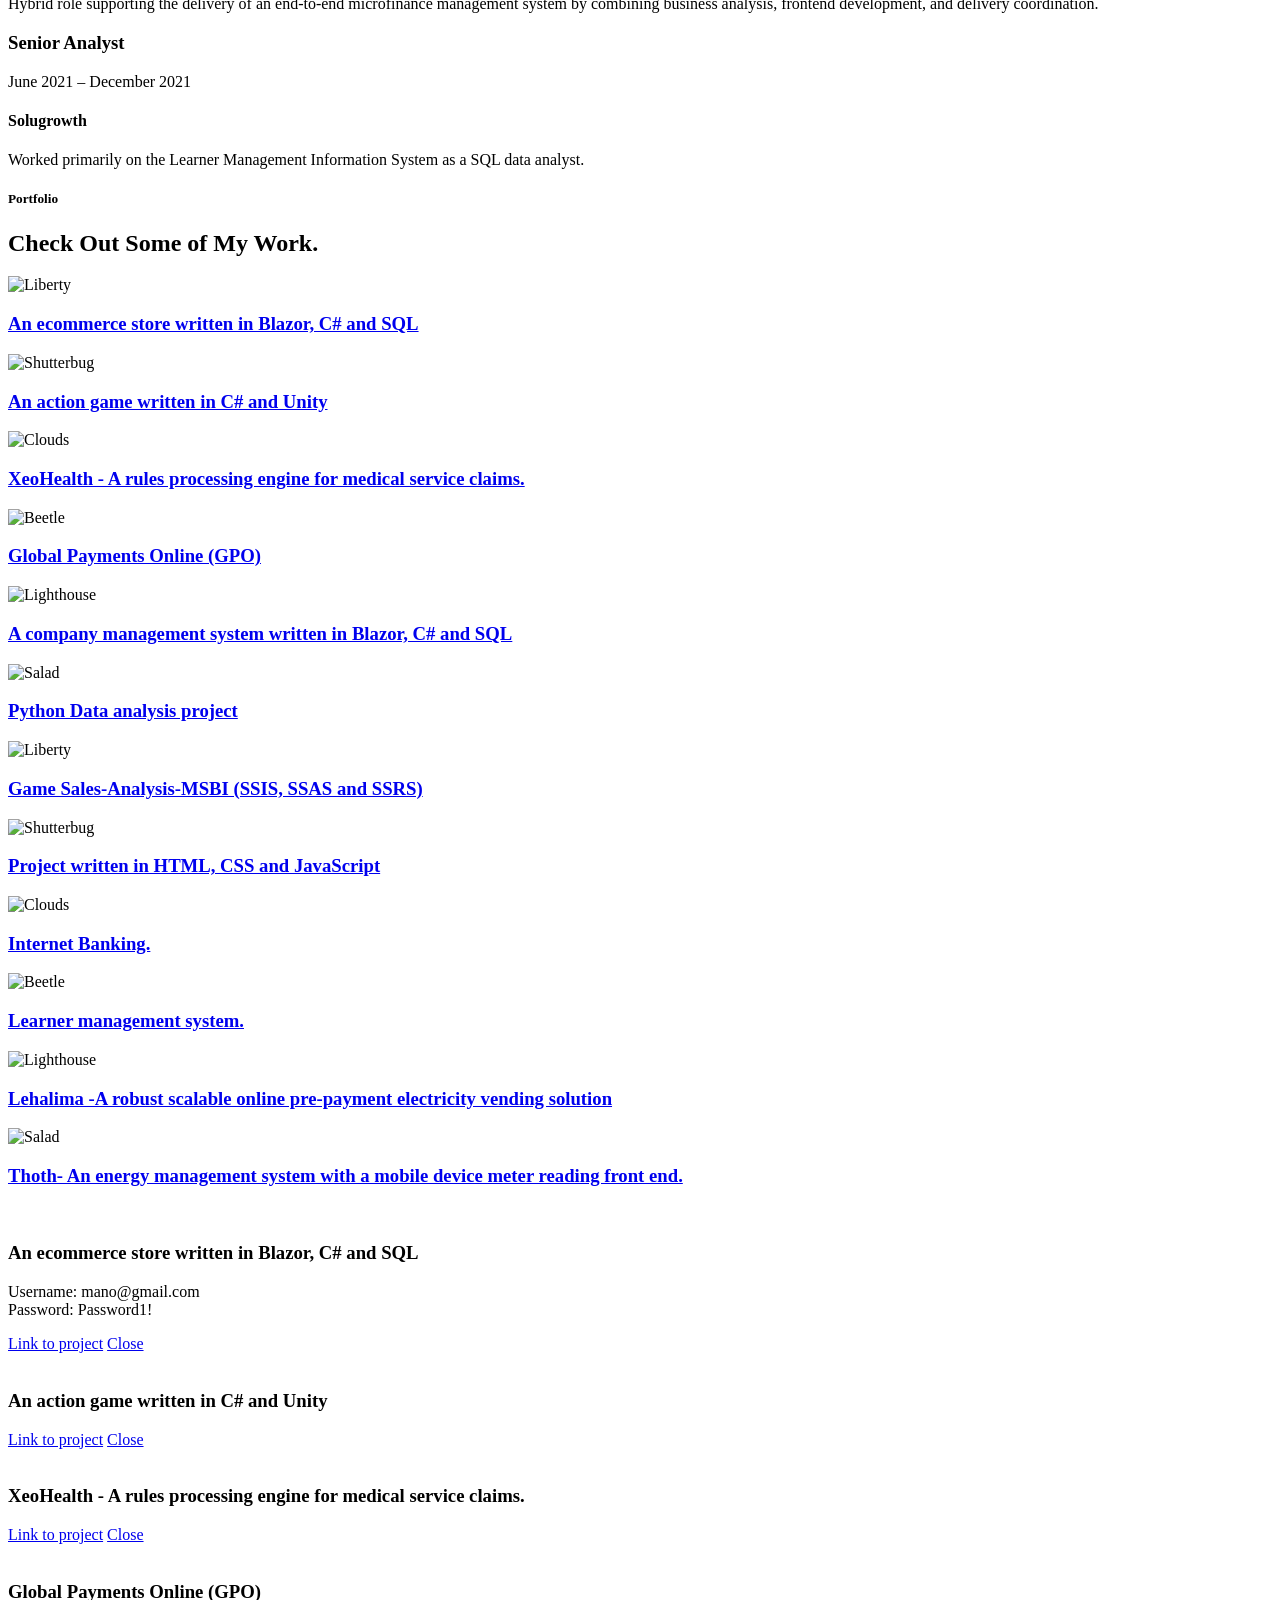
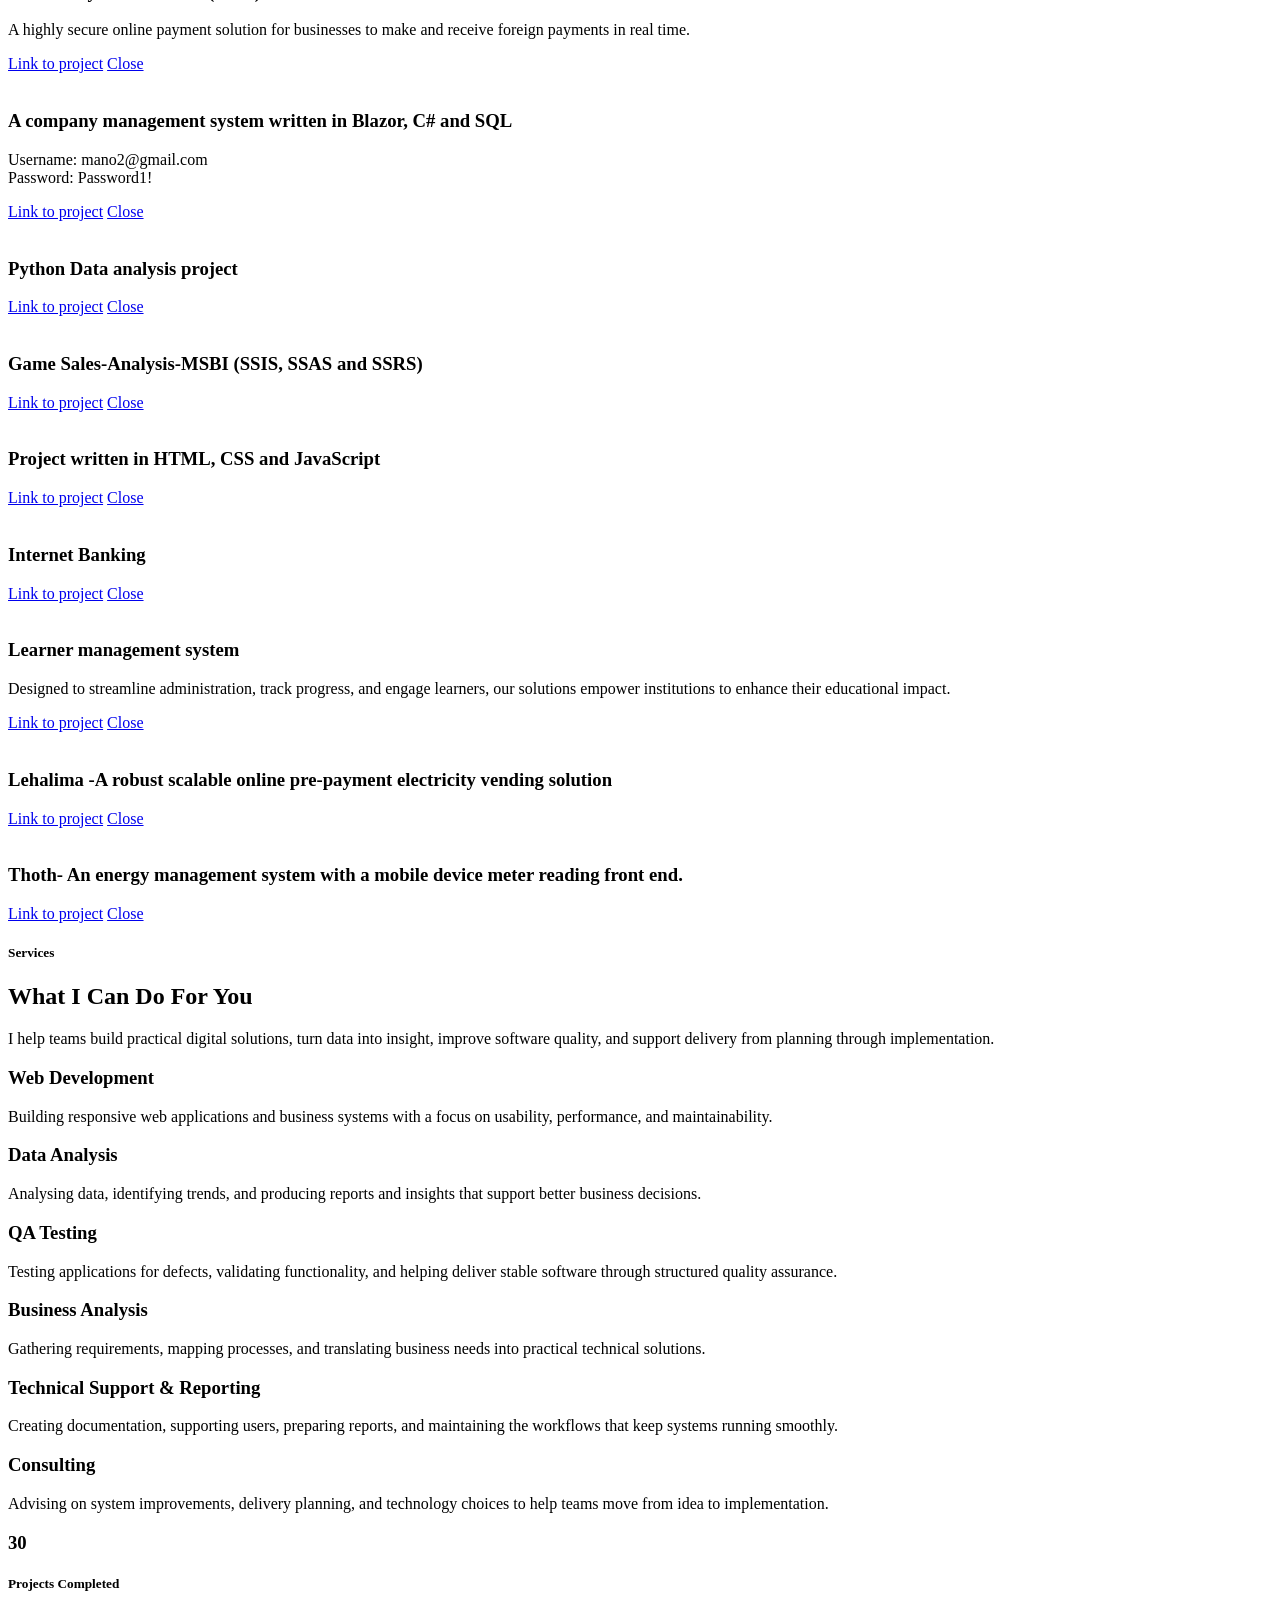
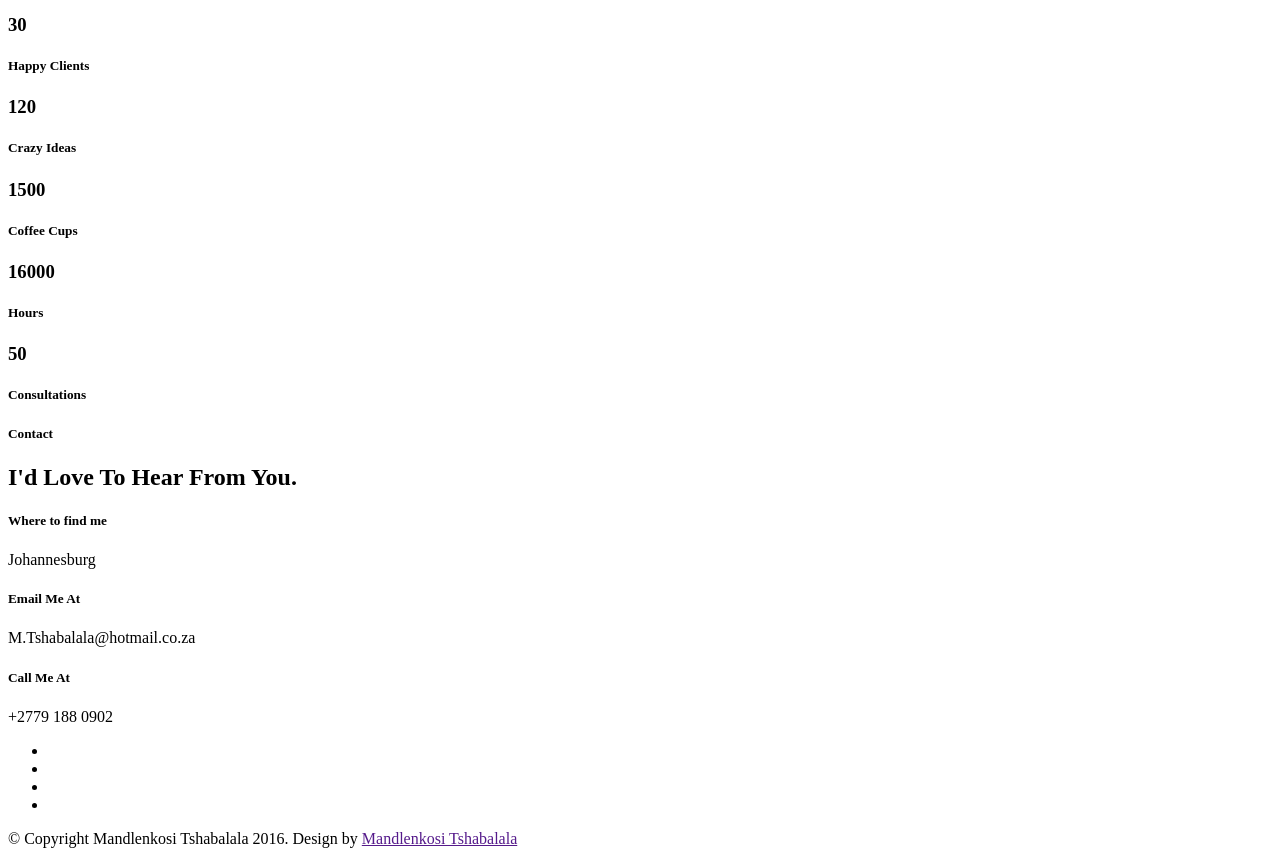
==== commit bf837d6d: "Update index.html" ====
--- a/index.html
+++ b/index.html
@@ -11,6 +11,7 @@
     ================================================== -->
     <meta charset="utf-8">
     <title>Portfolio</title>
+     <base href="/Portfolio/" />
     <meta name="description" content="">
     <meta name="author" content="">
 
@@ -498,7 +499,7 @@
             <div class="col-twelve">
 
                 <h5>Portfolio</h5>
-                <h1>Check Out Some of My Works.</h1>
+                <h1>Check Out Some of My Work.</h1>
 
             </div>
         </div> <!-- /section-intro-->
@@ -1240,4 +1241,4 @@
 
 </body>
 
-</html>+</html>
--- a/css/styles.css
+++ b/css/styles.css
@@ -0,0 +1,4857 @@
+/**
+ * =================================================================== 
+ *
+ *  Portfolio v1.0 Base Stylesheet
+ *  url: styleshout.com
+ *  03-01-2016
+ *  ------------------------------------------------------------------
+ *  TOC:
+ *  01. reset
+ *  02. basic/base setup styles
+ *  03. grid
+ *  04. MISC
+ *
+ * =================================================================== 
+ */
+/** 
+ * ===================================================================
+ * 01. reset - normalize.css v3.0.2 | MIT License | git.io/normalize
+ *
+ * ------------------------------------------------------------------- 
+ */
+@import url("https://maxcdn.bootstrapcdn.com/font-awesome/4.7.0/css/font-awesome.min.css");
+html {
+  font-family: sans-serif;
+  -ms-text-size-adjust: 100%;
+  -webkit-text-size-adjust: 100%;
+}
+body {
+  margin: 0;
+}
+article,
+aside,
+details,
+figcaption,
+figure,
+footer,
+header,
+hgroup,
+main,
+menu,
+nav,
+section,
+summary {
+  display: block;
+}
+audio,
+canvas,
+progress,
+video {
+  display: inline-block;
+  vertical-align: baseline;
+}
+audio:not([controls]) {
+  display: none;
+  height: 0;
+}
+[hidden],
+template {
+  display: none;
+}
+a {
+  background: transparent;
+}
+a:active,
+a:hover {
+  outline: 0;
+}
+abbr[title] {
+  border-bottom: 1px dotted;
+}
+b,
+strong {
+  font-weight: bold;
+}
+dfn {
+  font-style: italic;
+}
+h1 {
+  font-size: 2em;
+  margin: 0.67em 0;
+}
+mark {
+  background: #ff0;
+  color: #000;
+}
+small {
+  font-size: 80%;
+}
+sub,
+sup {
+  font-size: 75%;
+  line-height: 0;
+  position: relative;
+  vertical-align: baseline;
+}
+sup {
+  top: -0.5em;
+}
+sub {
+  bottom: -0.25em;
+}
+img {
+  border: 0;
+}
+svg:not(:root) {
+  overflow: hidden;
+}
+figure {
+  margin: 1em 40px;
+}
+hr {
+  -moz-box-sizing: content-box;
+  box-sizing: content-box;
+  height: 0;
+}
+pre {
+  overflow: auto;
+}
+code,
+kbd,
+pre,
+samp {
+  font-family: monospace, monospace;
+  font-size: 1em;
+}
+button,
+input,
+optgroup,
+select,
+textarea {
+  color: inherit;
+  font: inherit;
+  margin: 0;
+}
+button {
+  overflow: visible;
+}
+button,
+select {
+  text-transform: none;
+}
+button,
+html input[type="button"],
+input[type="reset"],
+input[type="submit"] {
+  -webkit-appearance: button;
+  cursor: pointer;
+}
+button[disabled],
+html input[disabled] {
+  cursor: default;
+}
+button::-moz-focus-inner,
+input::-moz-focus-inner {
+  border: 0;
+  padding: 0;
+}
+input {
+  line-height: normal;
+}
+input[type="checkbox"],
+input[type="radio"] {
+  box-sizing: border-box;
+  padding: 0;
+}
+input[type="number"]::-webkit-inner-spin-button,
+input[type="number"]::-webkit-outer-spin-button {
+  height: auto;
+}
+input[type="search"] {
+  -webkit-appearance: textfield;
+  -moz-box-sizing: content-box;
+  -webkit-box-sizing: content-box;
+  box-sizing: content-box;
+}
+input[type="search"]::-webkit-search-cancel-button,
+input[type="search"]::-webkit-search-decoration {
+  -webkit-appearance: none;
+}
+fieldset {
+  border: 1px solid #c0c0c0;
+  margin: 0 2px;
+  padding: 0.35em 0.625em 0.75em;
+}
+legend {
+  border: 0;
+  padding: 0;
+}
+textarea {
+  overflow: auto;
+}
+optgroup {
+  font-weight: bold;
+}
+table {
+  border-collapse: collapse;
+  border-spacing: 0;
+}
+td,
+th {
+  padding: 0;
+}
+/** 
+ * ===================================================================
+ * 02. basic/base setup styles - (_basic.scss)
+ *
+ * ------------------------------------------------------------------- 
+ */
+html {
+  font-size: 62.5%;
+  box-sizing: border-box;
+}
+*,
+*::before,
+*::after {
+  box-sizing: inherit;
+}
+body {
+  font-weight: normal;
+  line-height: 1;
+  text-rendering: optimizeLegibility;
+  word-wrap: break-word;
+  -webkit-overflow-scrolling: touch;
+  -webkit-text-size-adjust: none;
+}
+body,
+input,
+button {
+  -moz-osx-font-smoothing: grayscale;
+  -webkit-font-smoothing: antialiased;
+}
+/**
+ * Media - (_basic.scss)
+ * ------------------------------------------------------------------- 
+ */
+img,
+video {
+  max-width: 100%;
+  height: auto;
+}
+/**
+ * Typography resets - (_basic.scss)
+ * ------------------------------------------------------------------- 
+ */
+div,
+dl,
+dt,
+dd,
+ul,
+ol,
+li,
+h1,
+h2,
+h3,
+h4,
+h5,
+h6,
+pre,
+form,
+p,
+blockquote,
+th,
+td {
+  margin: 0;
+  padding: 0;
+}
+h1,
+h2,
+h3,
+h4,
+h5,
+h6 {
+  -webkit-font-variant-ligatures: common-ligatures;
+  -moz-font-variant-ligatures: common-ligatures;
+  font-variant-ligatures: common-ligatures;
+  text-rendering: optimizeLegibility;
+}
+em,
+i {
+  font-style: italic;
+  line-height: inherit;
+}
+strong,
+b {
+  font-weight: bold;
+  line-height: inherit;
+}
+small {
+  font-size: 60%;
+  line-height: inherit;
+}
+ol,
+ul {
+  list-style: none;
+}
+li {
+  display: block;
+}
+/**
+ * links - (_basic.scss)
+ * ------------------------------------------------------------------- 
+ */
+a {
+  text-decoration: none;
+  line-height: inherit;
+}
+a img {
+  border: none;
+}
+/**
+ * inputs - (_basic.scss)
+ * ------------------------------------------------------------------- 
+ */
+fieldset {
+  margin: 0;
+  padding: 0;
+}
+input[type="email"],
+input[type="number"],
+input[type="search"],
+input[type="text"],
+input[type="tel"],
+input[type="url"],
+input[type="password"],
+textarea {
+  -webkit-appearance: none;
+  -moz-appearance: none;
+  -ms-appearance: none;
+  -o-appearance: none;
+  appearance: none;
+}
+/** 
+ * ===================================================================
+ * 03. grid - (_grid.scss)
+ *
+ * ------------------------------------------------------------------- 
+ */
+.row {
+  width: 94%;
+  max-width: 1140px;
+  margin: 0 auto;
+}
+.row:before,
+.row:after {
+  content: "";
+  display: table;
+}
+.row:after {
+  clear: both;
+}
+.row .row {
+  width: auto;
+  max-width: none;
+  margin-left: -20px;
+  margin-right: -20px;
+}
+[class*="col-"],
+.bgrid {
+  float: left;
+}
+[class*="col-"] + [class*="col-"].end {
+  float: right;
+}
+[class*="col-"] {
+  padding: 0 20px;
+}
+.col-one {
+  width: 8.33333%;
+}
+.col-two,
+.col-1-6 {
+  width: 16.66667%;
+}
+.col-three,
+.col-1-4 {
+  width: 25%;
+}
+.col-four,
+.col-1-3 {
+  width: 33.33333%;
+}
+.col-five {
+  width: 41.66667%;
+}
+.col-six,
+.col-1-2 {
+  width: 50%;
+}
+.col-seven {
+  width: 58.33333%;
+}
+.col-eight,
+.col-2-3 {
+  width: 66.66667%;
+}
+.col-nine,
+.col-3-4 {
+  width: 75%;
+}
+.col-ten,
+.col-5-6 {
+  width: 83.33333%;
+}
+.col-eleven {
+  width: 91.66667%;
+}
+.col-twelve,
+.col-full {
+  width: 100%;
+}
+/**
+ * small screens - (_grid.scss)
+ * --------------------------------------------------------------- 
+ */
+@media screen and (max-width: 1024px) {
+  .row .row {
+    margin-left: -18px;
+    margin-right: -18px;
+  }
+  [class*="col-"] {
+    padding: 0 18px;
+  }
+}
+/**
+ * tablets - (_grid.scss)
+ * --------------------------------------------------------------- 
+ */
+@media screen and (max-width: 768px) {
+  .row {
+    width: auto;
+    padding-left: 30px;
+    padding-right: 30px;
+  }
+  .row .row {
+    padding-left: 0;
+    padding-right: 0;
+    margin-left: -15px;
+    margin-right: -15px;
+  }
+  [class*="col-"] {
+    padding: 0 15px;
+  }
+  .tab-1-4 {
+    width: 25%;
+  }
+  .tab-1-3 {
+    width: 33.33333%;
+  }
+  .tab-1-2 {
+    width: 50%;
+  }
+  .tab-2-3 {
+    width: 66.66667%;
+  }
+  .tab-3-4 {
+    width: 75%;
+  }
+  .tab-full {
+    width: 100%;
+  }
+}
+/**
+ * large mobile devices - (_grid.scss)
+ * --------------------------------------------------------------- 
+ */
+@media screen and (max-width: 600px) {
+  .row {
+    padding-left: 25px;
+    padding-right: 25px;
+  }
+  .row .row {
+    margin-left: -10px;
+    margin-right: -10px;
+  }
+  [class*="col-"] {
+    padding: 0 10px;
+  }
+  .mob-1-4 {
+    width: 25%;
+  }
+  .mob-1-2 {
+    width: 50%;
+  }
+  .mob-3-4 {
+    width: 75%;
+  }
+  .mob-full {
+    width: 100%;
+  }
+}
+/**
+ * small mobile devices - (_grid.scss)
+ * --------------------------------------------------------------- 
+ */
+@media screen and (max-width: 400px) {
+  .row .row {
+    padding-left: 0;
+    padding-right: 0;
+    margin-left: 0;
+    margin-right: 0;
+  }
+  [class*="col-"] {
+    width: 100% !important;
+    float: none !important;
+    clear: both !important;
+    margin-left: 0;
+    margin-right: 0;
+    padding: 0;
+  }
+  [class*="col-"] + [class*="col-"].end {
+    float: none;
+  }
+}
+/** 
+ * ===================================================================
+ * block grids - (_grid.scss)
+ *
+ * ------------------------------------------------------------------- 
+ */
+[class*="block-"]:before,
+[class*="block-"]:after {
+  content: "";
+  display: table;
+}
+[class*="block-"]:after {
+  clear: both;
+}
+.block-1-6 .bgrid {
+  width: 16.66667%;
+}
+.block-1-4 .bgrid {
+  width: 25%;
+}
+.block-1-3 .bgrid {
+  width: 33.33333%;
+}
+.block-1-2 .bgrid {
+  width: 50%;
+}
+/**
+ * Clearing for block grid columns. Allow columns with 
+ * different heights to align properly.
+ */
+.block-1-6 .bgrid:nth-child(6n+1),
+.block-1-4 .bgrid:nth-child(4n+1),
+.block-1-3 .bgrid:nth-child(3n+1),
+.block-1-2 .bgrid:nth-child(2n+1) {
+  clear: both;
+}
+/**
+ * small screens - (_grid.scss)
+ * --------------------------------------------------------------- 
+ */
+@media screen and (max-width: 1024px) {
+  .block-s-1-6 .bgrid {
+    width: 16.66667%;
+  }
+  .block-s-1-4 .bgrid {
+    width: 25%;
+  }
+  .block-s-1-3 .bgrid {
+    width: 33.33333%;
+  }
+  .block-s-1-2 .bgrid {
+    width: 50%;
+  }
+  .block-s-full .bgrid {
+    width: 100%;
+    clear: both;
+  }
+  [class*="block-s-"] .bgrid:nth-child(n) {
+    clear: none;
+  }
+  .block-s-1-6 .bgrid:nth-child(6n+1),
+  .block-s-1-4 .bgrid:nth-child(4n+1),
+  .block-s-1-3 .bgrid:nth-child(3n+1),
+  .block-s-1-2 .bgrid:nth-child(2n+1) {
+    clear: both;
+  }
+}
+/**
+ * tablets - (_grid.scss)
+ * --------------------------------------------------------------- 
+ */
+@media screen and (max-width: 768px) {
+  .block-tab-1-6 .bgrid {
+    width: 16.66667%;
+  }
+  .block-tab-1-4 .bgrid {
+    width: 25%;
+  }
+  .block-tab-1-3 .bgrid {
+    width: 33.33333%;
+  }
+  .block-tab-1-2 .bgrid {
+    width: 50%;
+  }
+  .block-tab-full .bgrid {
+    width: 100%;
+    clear: both;
+  }
+  [class*="block-tab-"] .bgrid:nth-child(n) {
+    clear: none;
+  }
+  .block-tab-1-6 .bgrid:nth-child(6n+1),
+  .block-tab-1-4 .bgrid:nth-child(4n+1),
+  .block-tab-1-3 .bgrid:nth-child(3n+1),
+  .block-tab-1-2 .bgrid:nth-child(2n+1) {
+    clear: both;
+  }
+}
+/**
+ * large mobile devices - (_grid.scss)
+ * --------------------------------------------------------------- 
+ */
+@media screen and (max-width: 600px) {
+  .block-mob-1-6 .bgrid {
+    width: 16.66667%;
+  }
+  .block-mob-1-4 .bgrid {
+    width: 25%;
+  }
+  .block-mob-1-3 .bgrid {
+    width: 33.33333%;
+  }
+  .block-mob-1-2 .bgrid {
+    width: 50%;
+  }
+  .block-mob-full .bgrid {
+    width: 100%;
+    clear: both;
+  }
+  [class*="block-mob-"] .bgrid:nth-child(n) {
+    clear: none;
+  }
+  .block-mob-1-6 .bgrid:nth-child(6n+1),
+  .block-mob-1-4 .bgrid:nth-child(4n+1),
+  .block-mob-1-3 .bgrid:nth-child(3n+1),
+  .block-mob-1-2 .bgrid:nth-child(2n+1) {
+    clear: both;
+  }
+}
+/**
+ * stack on small mobile devices - (_grid.scss)
+ * --------------------------------------------------------------- 
+ */
+@media screen and (max-width: 400px) {
+  .stack .bgrid {
+    width: 100% !important;
+    float: none !important;
+    clear: both !important;
+    margin-left: 0;
+    margin-right: 0;
+  }
+}
+/** 
+ * ===================================================================
+ * 04. MISC  - (_grid.scss)
+ *
+ * ------------------------------------------------------------------- 
+ */
+/**
+ * Clearing - (http://nicolasgallagher.com/micro-clearfix-hack/
+ */
+.group:before,
+.group:after {
+  content: "";
+  display: table;
+}
+.group:after {
+  clear: both;
+}
+/**
+ * Misc Helper Styles 
+ */
+.hide {
+  display: none;
+}
+.invisible {
+  visibility: hidden;
+}
+.antialiased {
+  -webkit-font-smoothing: antialiased;
+  -moz-osx-font-smoothing: grayscale;
+}
+.remove-bottom {
+  margin-bottom: 0;
+}
+.half-bottom {
+  margin-bottom: 1.5rem !important;
+}
+.add-bottom {
+  margin-bottom: 3rem !important;
+}
+.no-border {
+  border: none;
+}
+.full-width {
+  width: 100%;
+}
+.text-center {
+  text-align: center;
+}
+.text-left {
+  text-align: left;
+}
+.text-right {
+  text-align: right;
+}
+.pull-left {
+  float: left;
+}
+.pull-right {
+  float: right;
+}
+.align-center {
+  margin-left: auto;
+  margin-right: auto;
+  text-align: center;
+}
+/*# sourceMappingURL=base.css.map */
+/**
+ * =================================================================== 
+ *
+ *  Portfolio v1.0 Main Stylesheet
+ *  url: styleshout.com
+ *  03-01-2016
+ *  ------------------------------------------------------------------
+ *  TOC:
+ *  01. webfonts and iconfonts
+ *  02. base style overrides
+ *  03. typography & general theme styles
+ *  04. preloader
+ *  05. forms
+ *  06. buttons 
+ *  07. other components
+ *  08. common styles
+ *  09. header styles
+ *  10. intro
+ *  11. about
+ *  12. resume
+ *  13. portfolio
+ *  14. call-to-action section
+ *  15. services
+ *  16. stats
+ *  17. contact
+ *  18. footer
+ *
+ * =================================================================== 
+ */
+/** 
+ * ===================================================================
+ * 01. webfonts and iconfonts - (_document-setup.scss)
+ *
+ * ------------------------------------------------------------------- 
+ */
+/*
+ * Lora
+================================================================================ */
+@font-face { font-family: "lora-bold"; font-style: normal; font-weight: 400; src: local("lora-bold"), url("[data-uri]") format("woff"), url("[data-uri]") format("woff"); }
+@font-face { font-family: "lora-bold-italic"; font-style: normal; font-weight: 400; src: local("lora-bolditalic"), url("[data-uri]") format("woff"); }
+@font-face { font-family: "lora-italic"; font-style: normal; font-weight: 400; src: local("lora-italic"), url("[data-uri]") format("woff"); }
+@font-face { font-family: "lora-regular"; font-style: normal; font-weight: 400; src: local("lora-regular"), url("[data-uri]") format("woff"); }
+/*
+ * Poppins
+================================================================================ */
+@font-face { font-family: "poppins-bold"; font-style: normal; font-weight: 400; src: local("poppins-bold"), url("[data-uri]